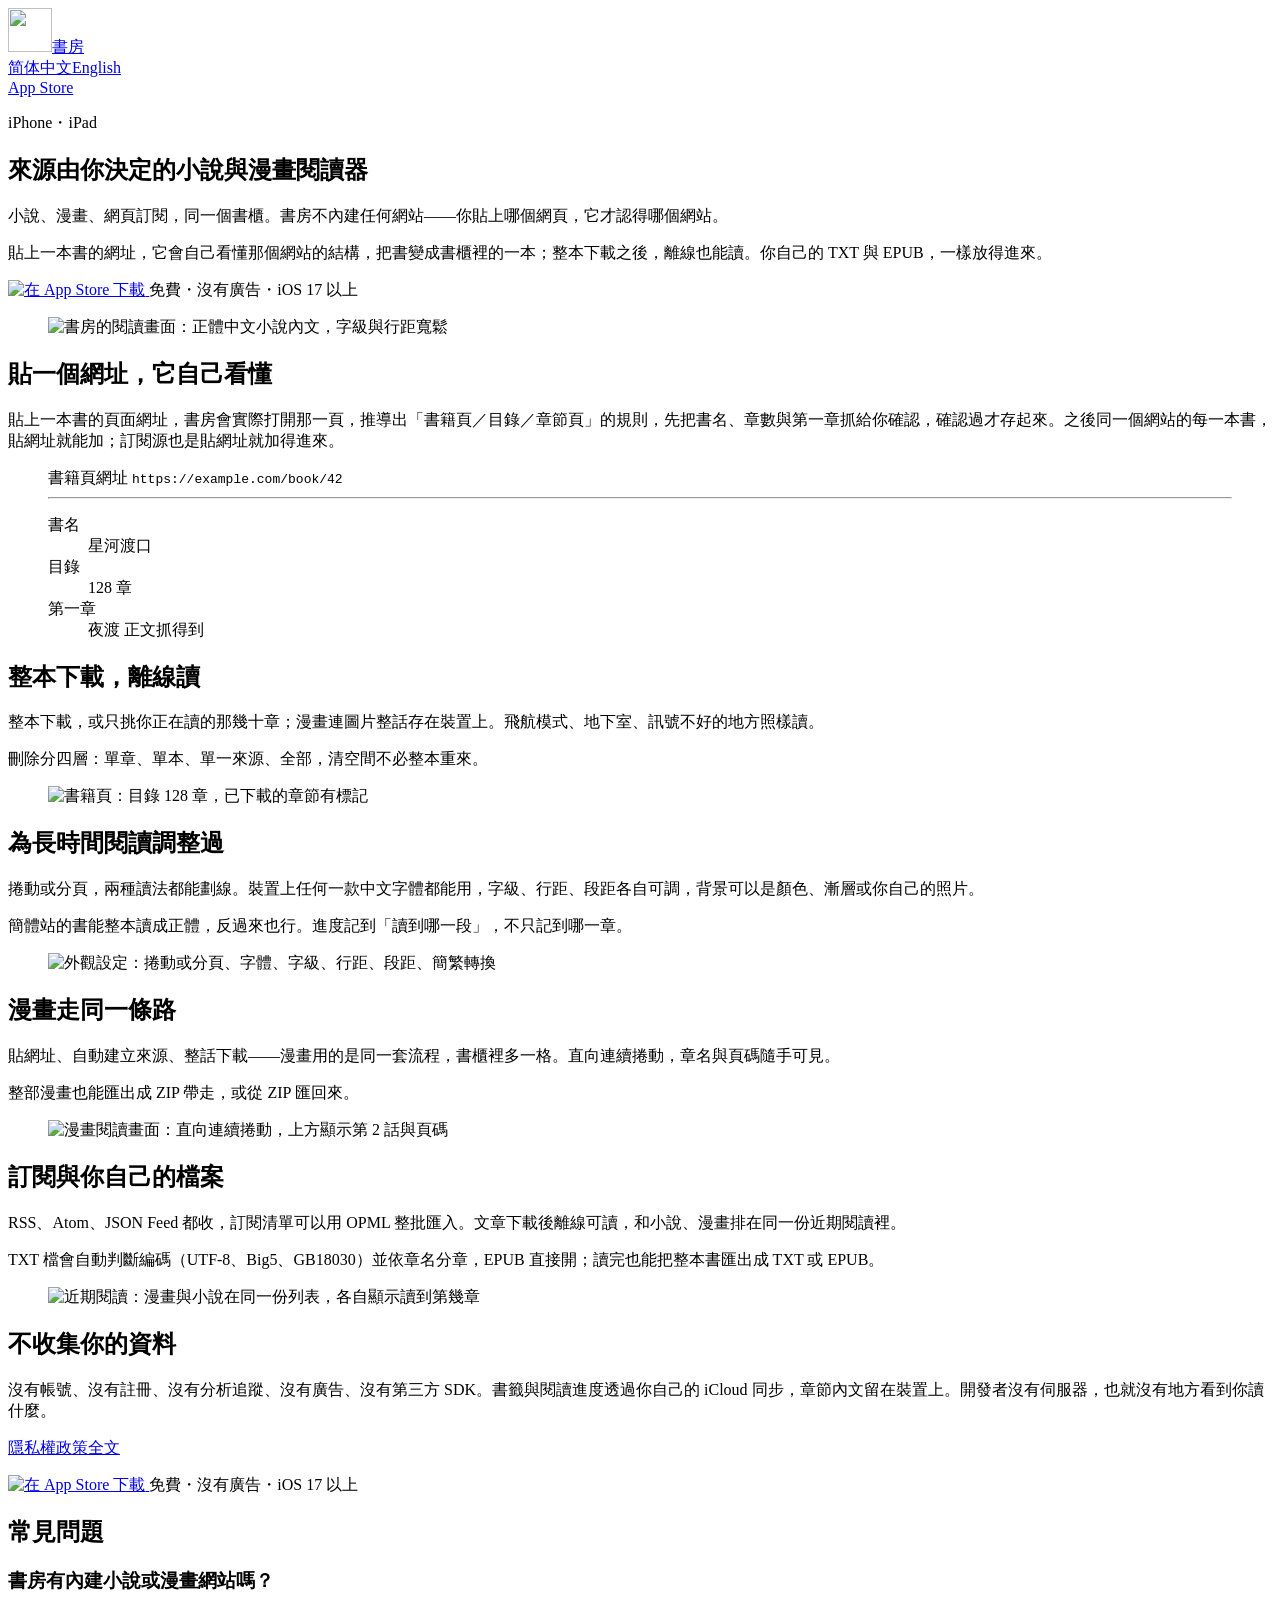
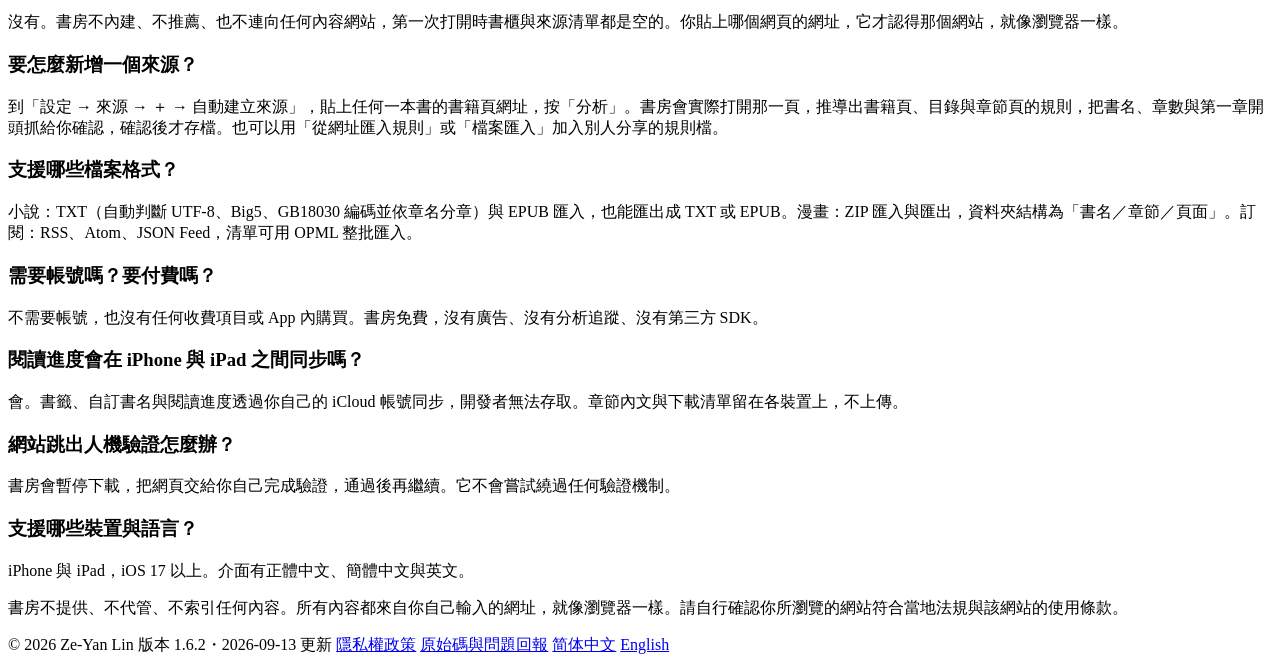
==== site/index.html @ 1c61668e "Put up a product page, and a README for the repository the store already points at The listing's sup" ====
<!doctype html>
<html lang="zh-Hant">
<head>
<meta charset="utf-8">
<meta name="viewport" content="width=device-width, initial-scale=1">
<title>書房 — 小說、漫畫、RSS 離線閱讀器｜iPhone、iPad</title>
<meta name="description" content="來源由你決定的 iOS 閱讀器：貼上網址，小說、漫畫或訂閱就變成書櫃裡的一本，下載後離線讀，也讀 TXT 與 EPUB。沒有帳號、沒有廣告、不收集資料。">
<link rel="canonical" href="https://shufang-reader.pages.dev/">
<link rel="alternate" hreflang="zh-Hant" href="https://shufang-reader.pages.dev/">
<link rel="alternate" hreflang="zh-Hans" href="https://shufang-reader.pages.dev/zh-Hans/">
<link rel="alternate" hreflang="en" href="https://shufang-reader.pages.dev/en/">
<link rel="alternate" hreflang="x-default" href="https://shufang-reader.pages.dev/">
<meta name="apple-itunes-app" content="app-id=6798525550">
<meta name="theme-color" content="#6E4C3A">
<link rel="icon" href="/icon.png" type="image/png">
<link rel="apple-touch-icon" href="/icon.png">
<link rel="stylesheet" href="/style.css">
<meta property="og:type" content="website">
<meta property="og:title" content="書房 — 來源由你決定的小說與漫畫閱讀器">
<meta property="og:description" content="貼上網址，小說、漫畫或訂閱就變成書櫃裡的一本。下載後離線讀，也讀 TXT 與 EPUB。沒有帳號、沒有廣告、不收集資料。">
<meta property="og:url" content="https://shufang-reader.pages.dev/">
<meta property="og:image" content="https://shufang-reader.pages.dev/icon.png">
<meta property="og:locale" content="zh_TW">
<meta name="twitter:card" content="summary">
<!-- The FAQ entries must stay word-for-word identical to the visible #faq section:
     search engines drop FAQ rich results whose markup and page text disagree. -->
<script type="application/ld+json">
{
  "@context": "https://schema.org",
  "@graph": [
    {
      "@type": "SoftwareApplication",
      "name": "書房",
      "operatingSystem": "iOS 17.0 或以上",
      "applicationCategory": "EntertainmentApplication",
      "softwareVersion": "1.6.2",
      "dateModified": "2026-09-13",
      "description": "來源由你決定的閱讀器：貼上網址，小說、漫畫或訂閱就變成書櫃裡的一本，下載後離線讀，也讀 TXT 與 EPUB。沒有帳號、沒有廣告、不收集資料。",
      "offers": { "@type": "Offer", "price": "0", "priceCurrency": "TWD" },
      "installUrl": "https://apps.apple.com/app/id6798525550",
      "author": { "@type": "Person", "name": "Ze-Yan Lin" },
      "inLanguage": ["zh-Hant", "zh-Hans", "en"],
      "image": "https://shufang-reader.pages.dev/icon.png",
      "screenshot": "https://shufang-reader.pages.dev/img/zh-Hant/reader.webp"
    },
    {
      "@type": "FAQPage",
      "mainEntity": [
        {
          "@type": "Question",
          "name": "書房有內建小說或漫畫網站嗎？",
          "acceptedAnswer": { "@type": "Answer", "text": "沒有。書房不內建、不推薦、也不連向任何內容網站，第一次打開時書櫃與來源清單都是空的。你貼上哪個網頁的網址，它才認得那個網站，就像瀏覽器一樣。" }
        },
        {
          "@type": "Question",
          "name": "要怎麼新增一個來源？",
          "acceptedAnswer": { "@type": "Answer", "text": "到「設定 → 來源 → ＋ → 自動建立來源」，貼上任何一本書的書籍頁網址，按「分析」。書房會實際打開那一頁，推導出書籍頁、目錄與章節頁的規則，把書名、章數與第一章開頭抓給你確認，確認後才存檔。也可以用「從網址匯入規則」或「檔案匯入」加入別人分享的規則檔。" }
        },
        {
          "@type": "Question",
          "name": "支援哪些檔案格式？",
          "acceptedAnswer": { "@type": "Answer", "text": "小說：TXT（自動判斷 UTF-8、Big5、GB18030 編碼並依章名分章）與 EPUB 匯入，也能匯出成 TXT 或 EPUB。漫畫：ZIP 匯入與匯出，資料夾結構為「書名／章節／頁面」。訂閱：RSS、Atom、JSON Feed，清單可用 OPML 整批匯入。" }
        },
        {
          "@type": "Question",
          "name": "需要帳號嗎？要付費嗎？",
          "acceptedAnswer": { "@type": "Answer", "text": "不需要帳號，也沒有任何收費項目或 App 內購買。書房免費，沒有廣告、沒有分析追蹤、沒有第三方 SDK。" }
        },
        {
          "@type": "Question",
          "name": "閱讀進度會在 iPhone 與 iPad 之間同步嗎？",
          "acceptedAnswer": { "@type": "Answer", "text": "會。書籤、自訂書名與閱讀進度透過你自己的 iCloud 帳號同步，開發者無法存取。章節內文與下載清單留在各裝置上，不上傳。" }
        },
        {
          "@type": "Question",
          "name": "網站跳出人機驗證怎麼辦？",
          "acceptedAnswer": { "@type": "Answer", "text": "書房會暫停下載，把網頁交給你自己完成驗證，通過後再繼續。它不會嘗試繞過任何驗證機制。" }
        },
        {
          "@type": "Question",
          "name": "支援哪些裝置與語言？",
          "acceptedAnswer": { "@type": "Answer", "text": "iPhone 與 iPad，iOS 17 以上。介面有正體中文、簡體中文與英文。" }
        }
      ]
    }
  ]
}
</script>
</head>
<body>
<div class="page">
  <header class="top">
    <a class="brand" href="/"><img src="/icon.png" alt="" width="44" height="44">書房</a>
    <nav class="langs" aria-label="語言"><a href="/zh-Hans/" lang="zh-Hans" hreflang="zh-Hans">简体中文</a><a href="/en/" lang="en" hreflang="en">English</a></nav>
    <a class="btn btn-sm" href="https://apps.apple.com/app/id6798525550">App Store</a>
  </header>

  <main>
    <section class="hero">
      <div>
        <p class="eyebrow">iPhone・iPad</p>
        <h1>來源由你決定的<span class="nb">小說與漫畫閱讀器</span></h1>
        <div class="reading">
          <p>小說、漫畫、網頁訂閱，同一個書櫃。書房不內建任何網站——你貼上哪個網頁，它才認得哪個網站。</p>
          <p>貼上一本書的網址，它會自己看懂那個網站的結構，把書變成書櫃裡的一本；整本下載之後，離線也能讀。你自己的 TXT 與 EPUB，一樣放得進來。</p>
        </div>
        <p class="cta">
          <a class="badge" href="https://apps.apple.com/app/id6798525550"><picture>
            <source srcset="/img/badge-zh-Hant-white.svg" media="(prefers-color-scheme: dark)">
            <img src="/img/badge-zh-Hant.svg" alt="在 App Store 下載" width="109" height="40">
          </picture></a>
          <span class="meta">免費・沒有廣告・iOS 17 以上</span>
        </p>
      </div>
      <figure class="shot">
        <img src="/img/zh-Hant/reader.webp" alt="書房的閱讀畫面：正體中文小說內文，字級與行距寬鬆" width="720" height="1565" fetchpriority="high">
      </figure>
    </section>

    <section class="ch">
      <div>
        <h2>貼一個網址，它自己看懂</h2>
        <p>貼上一本書的頁面網址，書房會實際打開那一頁，推導出「書籍頁／目錄／章節頁」的規則，先把書名、章數與第一章抓給你確認，確認過才存起來。之後同一個網站的每一本書，貼網址就能加；訂閱源也是貼網址就加得進來。</p>
      </div>
      <figure class="derive" aria-label="自動建立來源時的確認內容">
        <span class="url">書籍頁網址</span>
        <code>https://example.com/book/42</code>
        <hr>
        <dl>
          <dt>書名</dt><dd>星河渡口</dd>
          <dt>目錄</dt><dd>128 章</dd>
          <dt>第一章</dt><dd>夜渡 <span class="ok">正文抓得到</span></dd>
        </dl>
      </figure>
    </section>

    <section class="ch flip">
      <div>
        <h2>整本下載，離線讀</h2>
        <p>整本下載，或只挑你正在讀的那幾十章；漫畫連圖片整話存在裝置上。飛航模式、地下室、訊號不好的地方照樣讀。</p>
        <p>刪除分四層：單章、單本、單一來源、全部，清空間不必整本重來。</p>
      </div>
      <figure class="shot">
        <img src="/img/zh-Hant/book.webp" alt="書籍頁：目錄 128 章，已下載的章節有標記" width="720" height="1565" loading="lazy">
      </figure>
    </section>

    <section class="ch">
      <div>
        <h2>為長時間閱讀調整過</h2>
        <p>捲動或分頁，兩種讀法都能劃線。裝置上任何一款中文字體都能用，字級、行距、段距各自可調，背景可以是顏色、漸層或你自己的照片。</p>
        <p>簡體站的書能整本讀成正體，反過來也行。進度記到「讀到哪一段」，不只記到哪一章。</p>
      </div>
      <figure class="shot">
        <img src="/img/zh-Hant/settings.webp" alt="外觀設定：捲動或分頁、字體、字級、行距、段距、簡繁轉換" width="720" height="1565" loading="lazy">
      </figure>
    </section>

    <section class="ch flip">
      <div>
        <h2>漫畫走同一條路</h2>
        <p>貼網址、自動建立來源、整話下載——漫畫用的是同一套流程，書櫃裡多一格。直向連續捲動，章名與頁碼隨手可見。</p>
        <p>整部漫畫也能匯出成 ZIP 帶走，或從 ZIP 匯回來。</p>
      </div>
      <figure class="shot">
        <img src="/img/zh-Hant/comic.webp" alt="漫畫閱讀畫面：直向連續捲動，上方顯示第 2 話與頁碼" width="720" height="1565" loading="lazy">
      </figure>
    </section>

    <section class="ch">
      <div>
        <h2>訂閱與你自己的檔案</h2>
        <p>RSS、Atom、JSON Feed 都收，訂閱清單可以用 OPML 整批匯入。文章下載後離線可讀，和小說、漫畫排在同一份近期閱讀裡。</p>
        <p>TXT 檔會自動判斷編碼（UTF-8、Big5、GB18030）並依章名分章，EPUB 直接開；讀完也能把整本書匯出成 TXT 或 EPUB。</p>
      </div>
      <figure class="shot">
        <img src="/img/zh-Hant/recent.webp" alt="近期閱讀：漫畫與小說在同一份列表，各自顯示讀到第幾章" width="720" height="1565" loading="lazy">
      </figure>
    </section>

    <section class="ch">
      <div>
        <h2>不收集你的資料</h2>
        <p>沒有帳號、沒有註冊、沒有分析追蹤、沒有廣告、沒有第三方 SDK。書籤與閱讀進度透過你自己的 iCloud 同步，章節內文留在裝置上。開發者沒有伺服器，也就沒有地方看到你讀什麼。</p>
        <p><a href="/privacy/">隱私權政策全文</a></p>
        <p class="cta">
          <a class="badge" href="https://apps.apple.com/app/id6798525550"><picture>
            <source srcset="/img/badge-zh-Hant-white.svg" media="(prefers-color-scheme: dark)">
            <img src="/img/badge-zh-Hant.svg" alt="在 App Store 下載" width="109" height="40">
          </picture></a>
          <span class="meta">免費・沒有廣告・iOS 17 以上</span>
        </p>
      </div>
    </section>

    <section class="ch" id="faq">
      <div>
        <h2>常見問題</h2>
        <h3>書房有內建小說或漫畫網站嗎？</h3>
        <p>沒有。書房不內建、不推薦、也不連向任何內容網站，第一次打開時書櫃與來源清單都是空的。你貼上哪個網頁的網址，它才認得那個網站，就像瀏覽器一樣。</p>
        <h3>要怎麼新增一個來源？</h3>
        <p>到「設定 → 來源 → ＋ → 自動建立來源」，貼上任何一本書的書籍頁網址，按「分析」。書房會實際打開那一頁，推導出書籍頁、目錄與章節頁的規則，把書名、章數與第一章開頭抓給你確認，確認後才存檔。也可以用「從網址匯入規則」或「檔案匯入」加入別人分享的規則檔。</p>
        <h3>支援哪些檔案格式？</h3>
        <p>小說：TXT（自動判斷 UTF-8、Big5、GB18030 編碼並依章名分章）與 EPUB 匯入，也能匯出成 TXT 或 EPUB。漫畫：ZIP 匯入與匯出，資料夾結構為「書名／章節／頁面」。訂閱：RSS、Atom、JSON Feed，清單可用 OPML 整批匯入。</p>
        <h3>需要帳號嗎？要付費嗎？</h3>
        <p>不需要帳號，也沒有任何收費項目或 App 內購買。書房免費，沒有廣告、沒有分析追蹤、沒有第三方 SDK。</p>
        <h3>閱讀進度會在 iPhone 與 iPad 之間同步嗎？</h3>
        <p>會。書籤、自訂書名與閱讀進度透過你自己的 iCloud 帳號同步，開發者無法存取。章節內文與下載清單留在各裝置上，不上傳。</p>
        <h3>網站跳出人機驗證怎麼辦？</h3>
        <p>書房會暫停下載，把網頁交給你自己完成驗證，通過後再繼續。它不會嘗試繞過任何驗證機制。</p>
        <h3>支援哪些裝置與語言？</h3>
        <p>iPhone 與 iPad，iOS 17 以上。介面有正體中文、簡體中文與英文。</p>
      </div>
    </section>

    <section class="ch">
      <p class="note">書房不提供、不代管、不索引任何內容。所有內容都來自你自己輸入的網址，就像瀏覽器一樣。請自行確認你所瀏覽的網站符合當地法規與該網站的使用條款。</p>
    </section>
  </main>

  <footer class="foot">
    <span>© 2026 Ze-Yan Lin</span>
    <span>版本 1.6.2・<time datetime="2026-09-13">2026-09-13</time> 更新</span>
    <a href="/privacy/">隱私權政策</a>
    <a href="https://github.com/linzeyan/Reader">原始碼與問題回報</a>
    <a href="/zh-Hans/" lang="zh-Hans" hreflang="zh-Hans">简体中文</a>
    <a href="/en/" lang="en" hreflang="en">English</a>
  </footer>
</div>
</body>
</html>
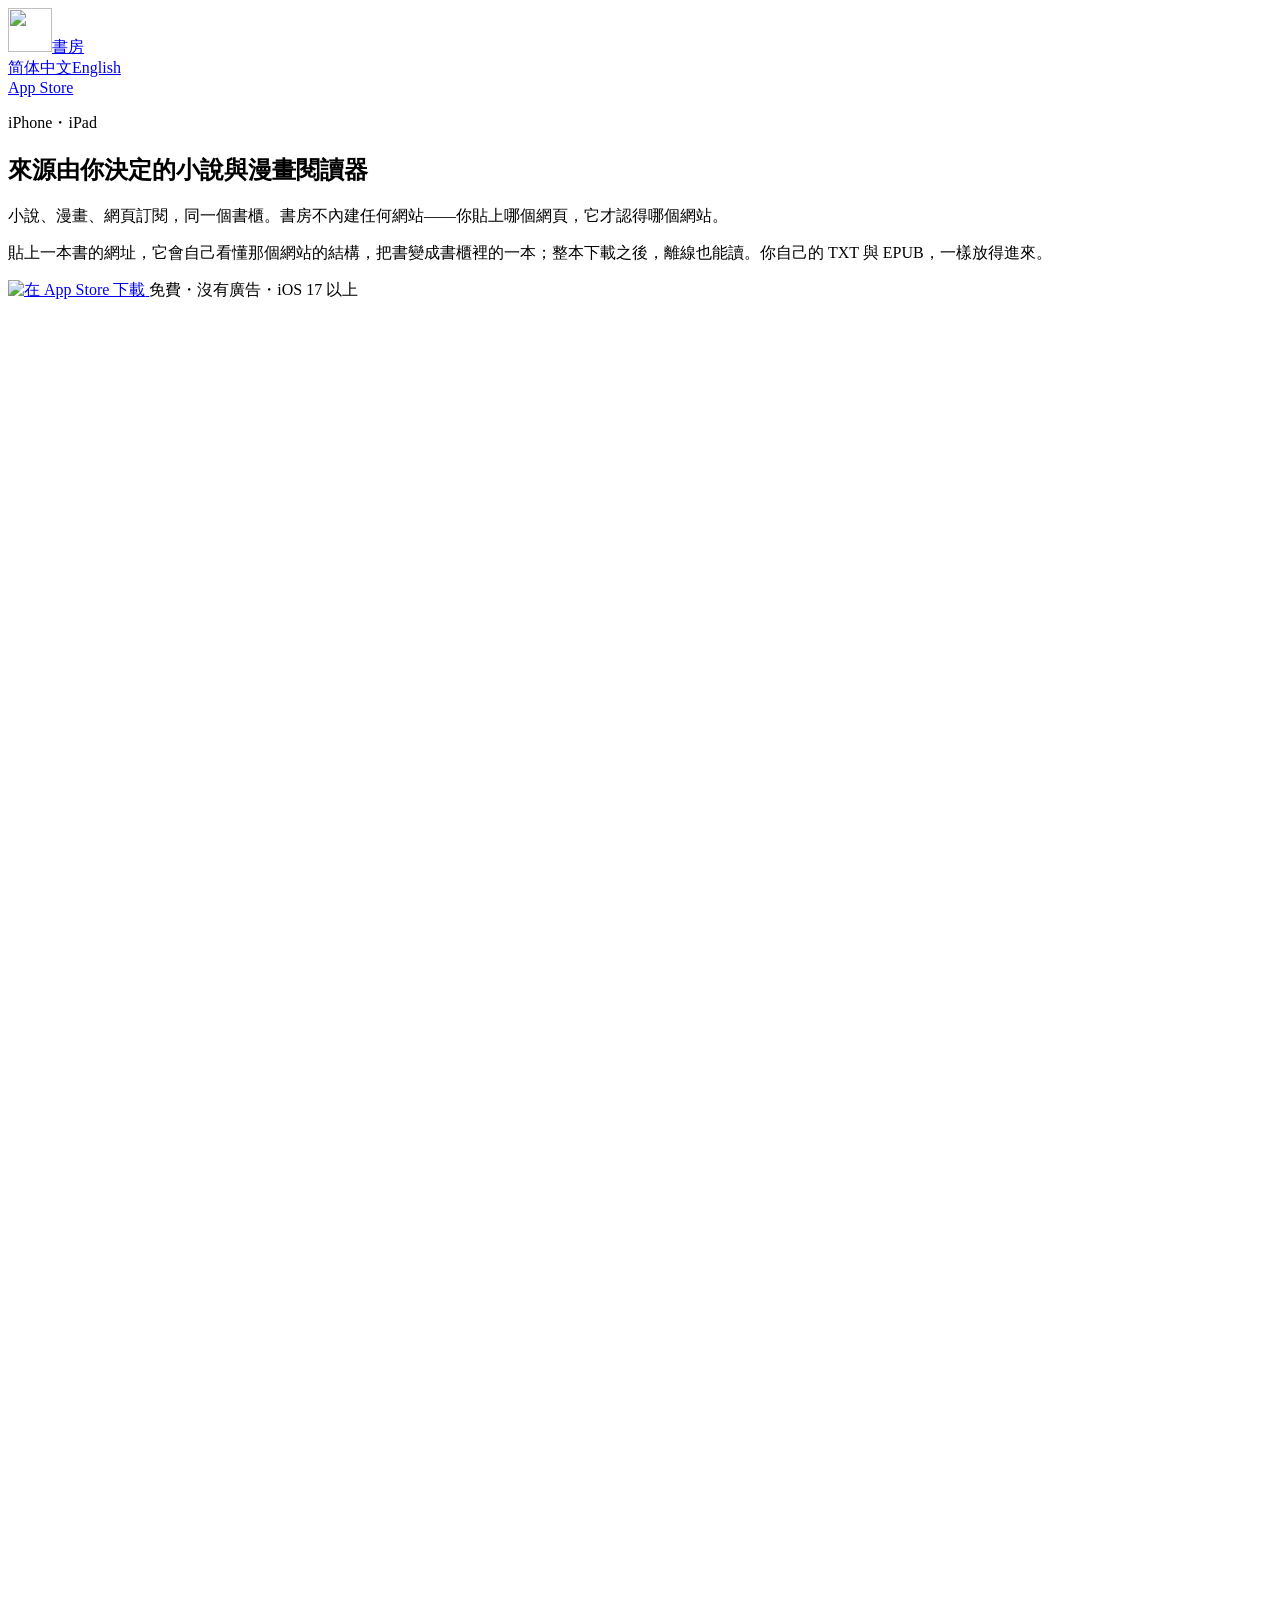
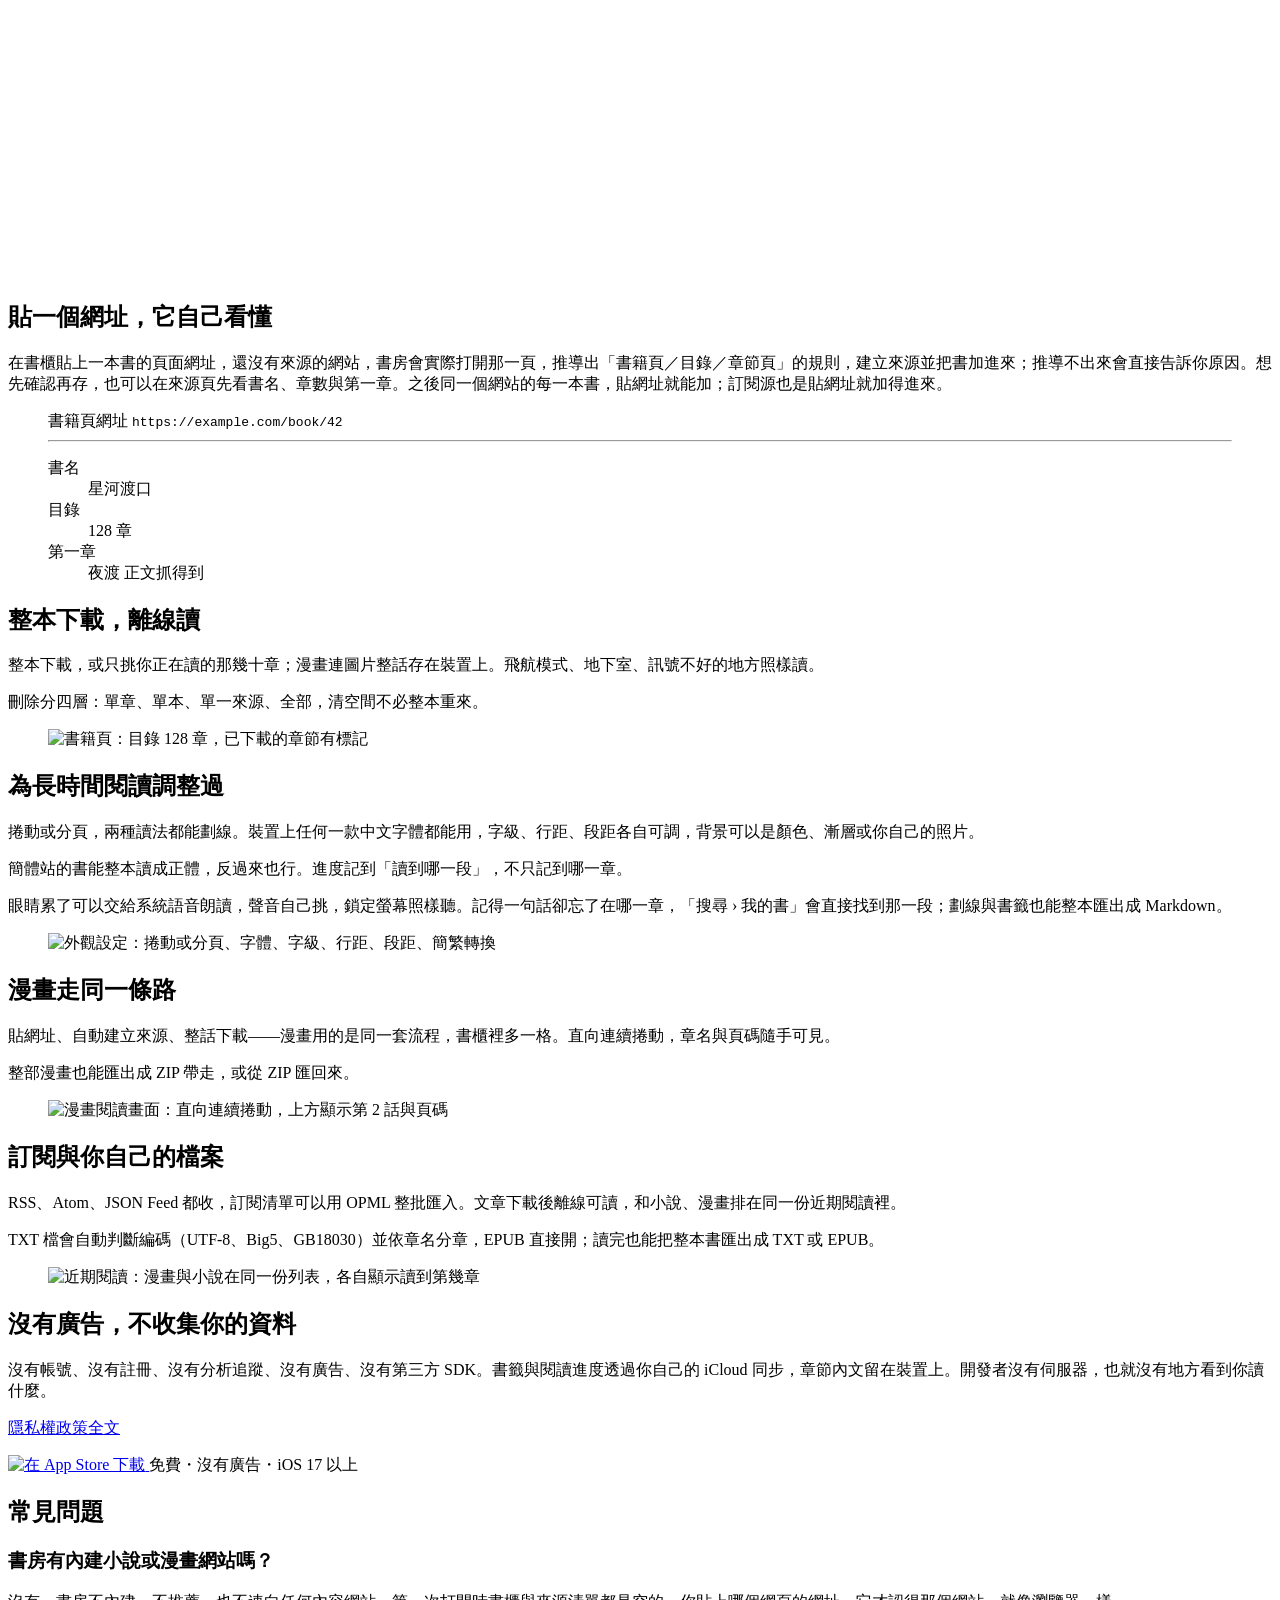
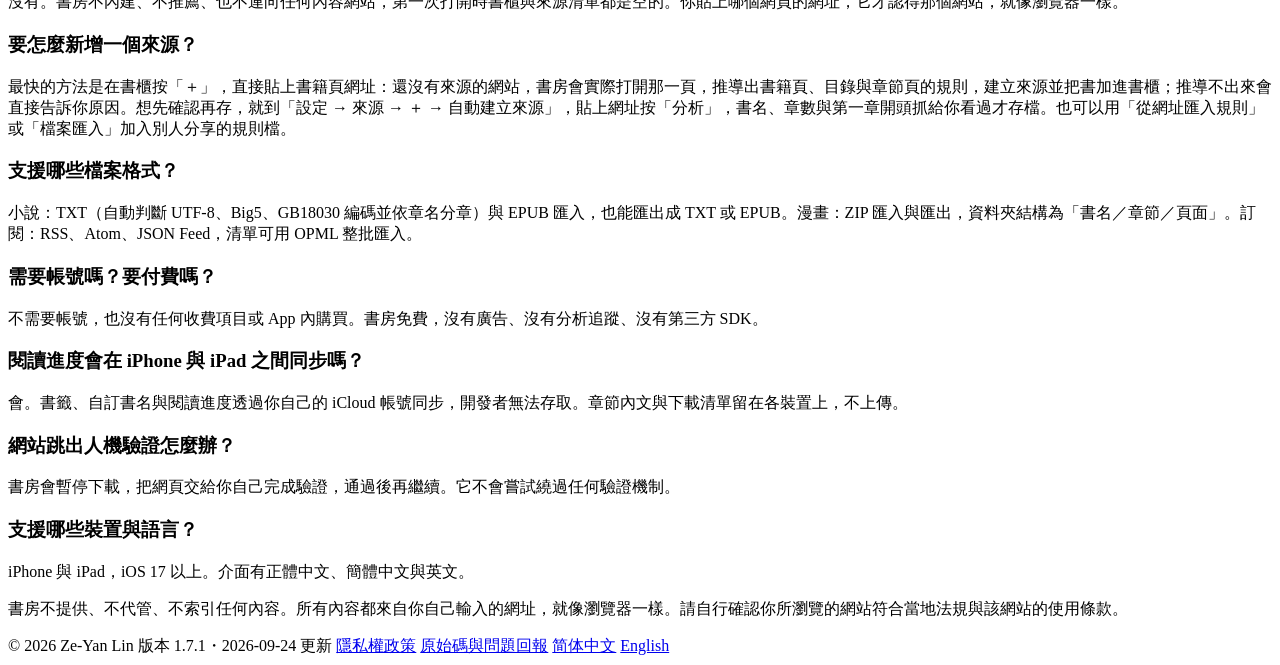
==== commit 70be9ba2: "- Let a reader choose which voice reads the book - Let a reader take the passages they marked out of" ====
--- a/site/index.html
+++ b/site/index.html
@@ -3,7 +3,7 @@
 <head>
 <meta charset="utf-8">
 <meta name="viewport" content="width=device-width, initial-scale=1">
-<title>書房 — 小說、漫畫、RSS 離線閱讀器｜iPhone、iPad</title>
+<title>書房 — 無廣告的小說、漫畫、RSS 離線閱讀器｜iPhone、iPad</title>
 <meta name="description" content="來源由你決定的 iOS 閱讀器：貼上網址，小說、漫畫或訂閱就變成書櫃裡的一本，下載後離線讀，也讀 TXT 與 EPUB。沒有帳號、沒有廣告、不收集資料。">
 <link rel="canonical" href="https://shufang-reader.pages.dev/">
 <link rel="alternate" hreflang="zh-Hant" href="https://shufang-reader.pages.dev/">
@@ -33,8 +33,8 @@
       "name": "書房",
       "operatingSystem": "iOS 17.0 或以上",
       "applicationCategory": "EntertainmentApplication",
-      "softwareVersion": "1.6.2",
-      "dateModified": "2026-09-13",
+      "softwareVersion": "1.7.1",
+      "dateModified": "2026-09-24",
       "description": "來源由你決定的閱讀器：貼上網址，小說、漫畫或訂閱就變成書櫃裡的一本，下載後離線讀，也讀 TXT 與 EPUB。沒有帳號、沒有廣告、不收集資料。",
       "offers": { "@type": "Offer", "price": "0", "priceCurrency": "TWD" },
       "installUrl": "https://apps.apple.com/app/id6798525550",
@@ -54,7 +54,7 @@
         {
           "@type": "Question",
           "name": "要怎麼新增一個來源？",
-          "acceptedAnswer": { "@type": "Answer", "text": "到「設定 → 來源 → ＋ → 自動建立來源」，貼上任何一本書的書籍頁網址，按「分析」。書房會實際打開那一頁，推導出書籍頁、目錄與章節頁的規則，把書名、章數與第一章開頭抓給你確認，確認後才存檔。也可以用「從網址匯入規則」或「檔案匯入」加入別人分享的規則檔。" }
+          "acceptedAnswer": { "@type": "Answer", "text": "最快的方法是在書櫃按「＋」，直接貼上書籍頁網址：還沒有來源的網站，書房會實際打開那一頁，推導出書籍頁、目錄與章節頁的規則，建立來源並把書加進書櫃；推導不出來會直接告訴你原因。想先確認再存，就到「設定 → 來源 → ＋ → 自動建立來源」，貼上網址按「分析」，書名、章數與第一章開頭抓給你看過才存檔。也可以用「從網址匯入規則」或「檔案匯入」加入別人分享的規則檔。" }
         },
         {
           "@type": "Question",
@@ -113,14 +113,16 @@
         </p>
       </div>
       <figure class="shot">
-        <img src="/img/zh-Hant/reader.webp" alt="書房的閱讀畫面：正體中文小說內文，字級與行距寬鬆" width="720" height="1565" fetchpriority="high">
+        <video autoplay muted loop playsinline poster="/img/zh-Hant/preview.webp" width="720" height="1560" aria-label="操作示範：打開小說、捲動閱讀、朗讀時標出正在唸的句子，再換成深色主題">
+          <source src="/img/zh-Hant/preview.mp4" type="video/mp4">
+        </video>
       </figure>
     </section>
 
     <section class="ch">
       <div>
         <h2>貼一個網址，它自己看懂</h2>
-        <p>貼上一本書的頁面網址，書房會實際打開那一頁，推導出「書籍頁／目錄／章節頁」的規則，先把書名、章數與第一章抓給你確認，確認過才存起來。之後同一個網站的每一本書，貼網址就能加；訂閱源也是貼網址就加得進來。</p>
+        <p>在書櫃貼上一本書的頁面網址，還沒有來源的網站，書房會實際打開那一頁，推導出「書籍頁／目錄／章節頁」的規則，建立來源並把書加進來；推導不出來會直接告訴你原因。想先確認再存，也可以在來源頁先看書名、章數與第一章。之後同一個網站的每一本書，貼網址就能加；訂閱源也是貼網址就加得進來。</p>
       </div>
       <figure class="derive" aria-label="自動建立來源時的確認內容">
         <span class="url">書籍頁網址</span>
@@ -150,6 +152,7 @@
         <h2>為長時間閱讀調整過</h2>
         <p>捲動或分頁，兩種讀法都能劃線。裝置上任何一款中文字體都能用，字級、行距、段距各自可調，背景可以是顏色、漸層或你自己的照片。</p>
         <p>簡體站的書能整本讀成正體，反過來也行。進度記到「讀到哪一段」，不只記到哪一章。</p>
+        <p>眼睛累了可以交給系統語音朗讀，聲音自己挑，鎖定螢幕照樣聽。記得一句話卻忘了在哪一章，「搜尋 › 我的書」會直接找到那一段；劃線與書籤也能整本匯出成 Markdown。</p>
       </div>
       <figure class="shot">
         <img src="/img/zh-Hant/settings.webp" alt="外觀設定：捲動或分頁、字體、字級、行距、段距、簡繁轉換" width="720" height="1565" loading="lazy">
@@ -180,7 +183,7 @@
 
     <section class="ch">
       <div>
-        <h2>不收集你的資料</h2>
+        <h2>沒有廣告，不收集你的資料</h2>
         <p>沒有帳號、沒有註冊、沒有分析追蹤、沒有廣告、沒有第三方 SDK。書籤與閱讀進度透過你自己的 iCloud 同步，章節內文留在裝置上。開發者沒有伺服器，也就沒有地方看到你讀什麼。</p>
         <p><a href="/privacy/">隱私權政策全文</a></p>
         <p class="cta">
@@ -199,7 +202,7 @@
         <h3>書房有內建小說或漫畫網站嗎？</h3>
         <p>沒有。書房不內建、不推薦、也不連向任何內容網站，第一次打開時書櫃與來源清單都是空的。你貼上哪個網頁的網址，它才認得那個網站，就像瀏覽器一樣。</p>
         <h3>要怎麼新增一個來源？</h3>
-        <p>到「設定 → 來源 → ＋ → 自動建立來源」，貼上任何一本書的書籍頁網址，按「分析」。書房會實際打開那一頁，推導出書籍頁、目錄與章節頁的規則，把書名、章數與第一章開頭抓給你確認，確認後才存檔。也可以用「從網址匯入規則」或「檔案匯入」加入別人分享的規則檔。</p>
+        <p>最快的方法是在書櫃按「＋」，直接貼上書籍頁網址：還沒有來源的網站，書房會實際打開那一頁，推導出書籍頁、目錄與章節頁的規則，建立來源並把書加進書櫃；推導不出來會直接告訴你原因。想先確認再存，就到「設定 → 來源 → ＋ → 自動建立來源」，貼上網址按「分析」，書名、章數與第一章開頭抓給你看過才存檔。也可以用「從網址匯入規則」或「檔案匯入」加入別人分享的規則檔。</p>
         <h3>支援哪些檔案格式？</h3>
         <p>小說：TXT（自動判斷 UTF-8、Big5、GB18030 編碼並依章名分章）與 EPUB 匯入，也能匯出成 TXT 或 EPUB。漫畫：ZIP 匯入與匯出，資料夾結構為「書名／章節／頁面」。訂閱：RSS、Atom、JSON Feed，清單可用 OPML 整批匯入。</p>
         <h3>需要帳號嗎？要付費嗎？</h3>
@@ -217,10 +220,16 @@
       <p class="note">書房不提供、不代管、不索引任何內容。所有內容都來自你自己輸入的網址，就像瀏覽器一樣。請自行確認你所瀏覽的網站符合當地法規與該網站的使用條款。</p>
     </section>
   </main>
+  <!-- Markup cannot make autoplay conditional: a reader who asked the system for less
+       motion gets the first frame and a play button instead of a loop. -->
+  <script>
+    if (matchMedia("(prefers-reduced-motion: reduce)").matches)
+      for (const v of document.querySelectorAll("video[autoplay]")) { v.pause(); v.removeAttribute("autoplay"); v.controls = true; }
+  </script>
 
   <footer class="foot">
     <span>© 2026 Ze-Yan Lin</span>
-    <span>版本 1.6.2・<time datetime="2026-09-13">2026-09-13</time> 更新</span>
+    <span>版本 1.7.1・<time datetime="2026-09-24">2026-09-24</time> 更新</span>
     <a href="/privacy/">隱私權政策</a>
     <a href="https://github.com/linzeyan/Reader">原始碼與問題回報</a>
     <a href="/zh-Hans/" lang="zh-Hans" hreflang="zh-Hans">简体中文</a>
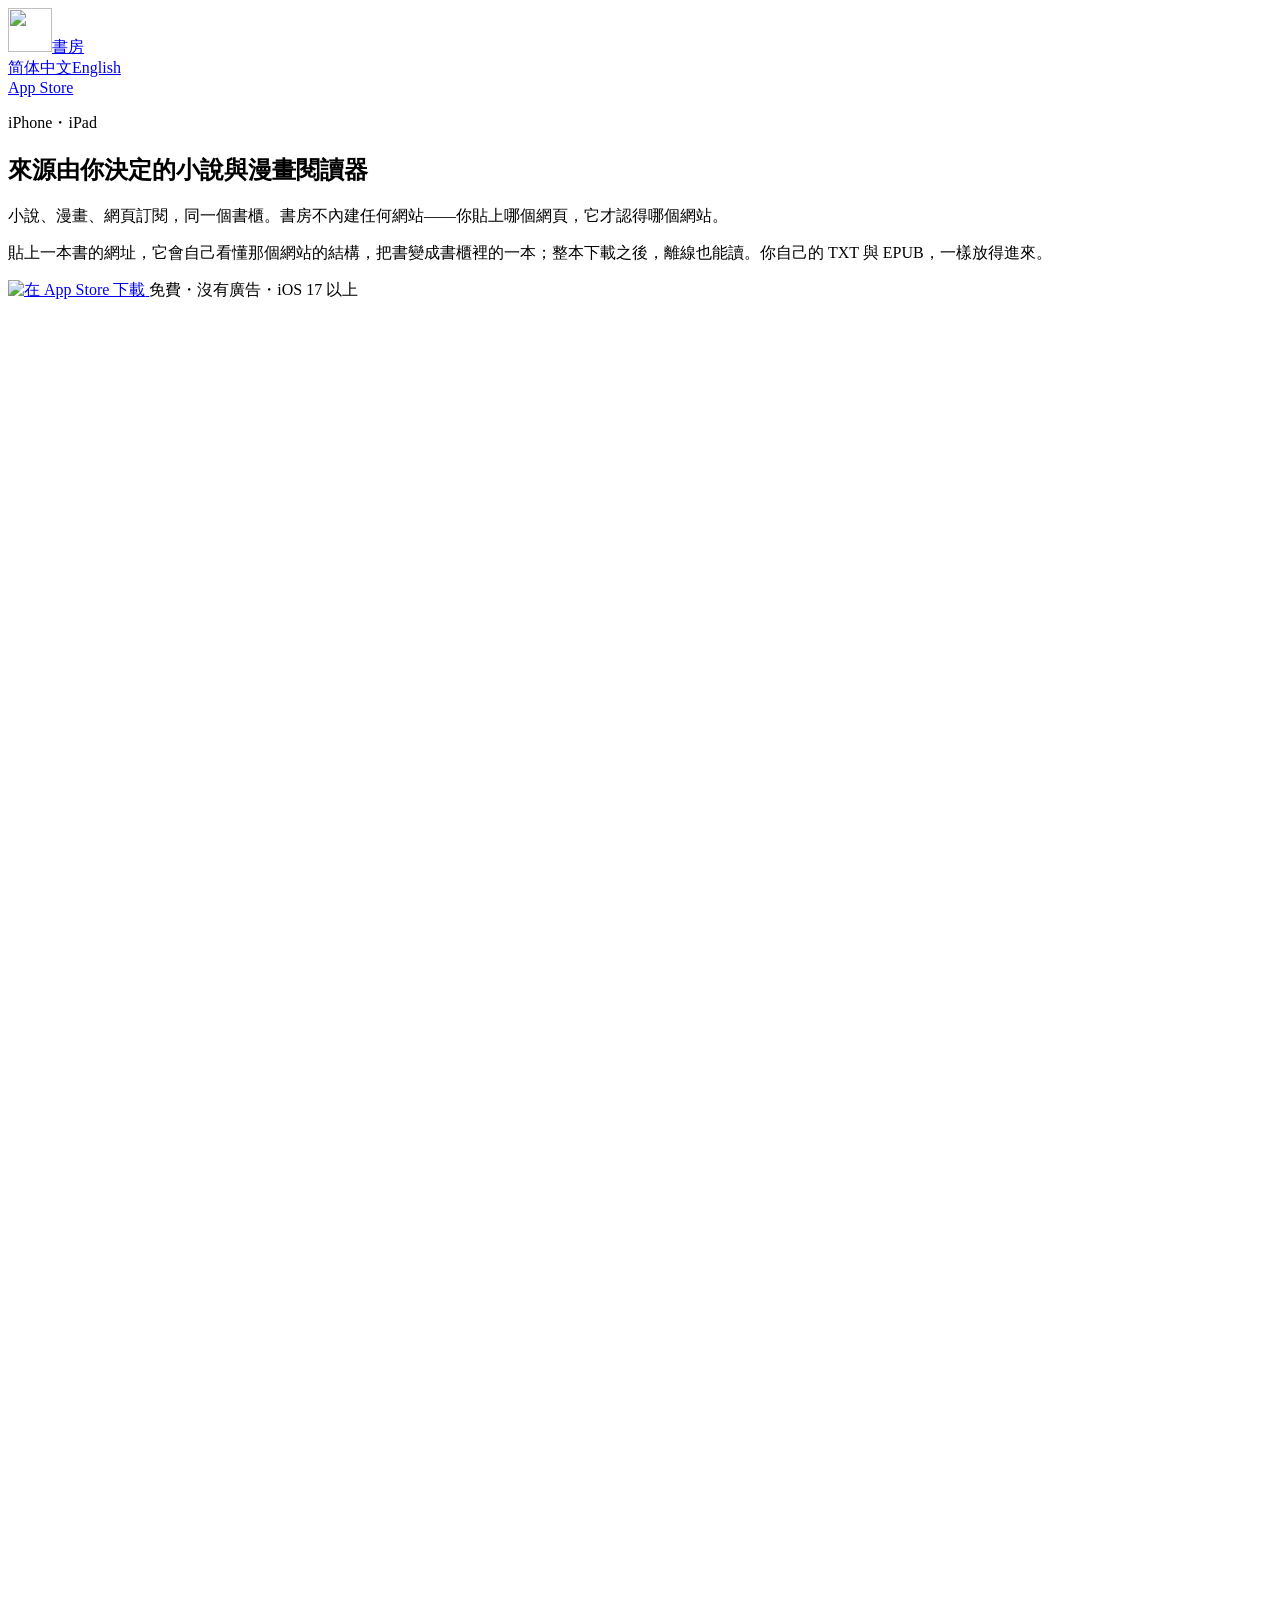
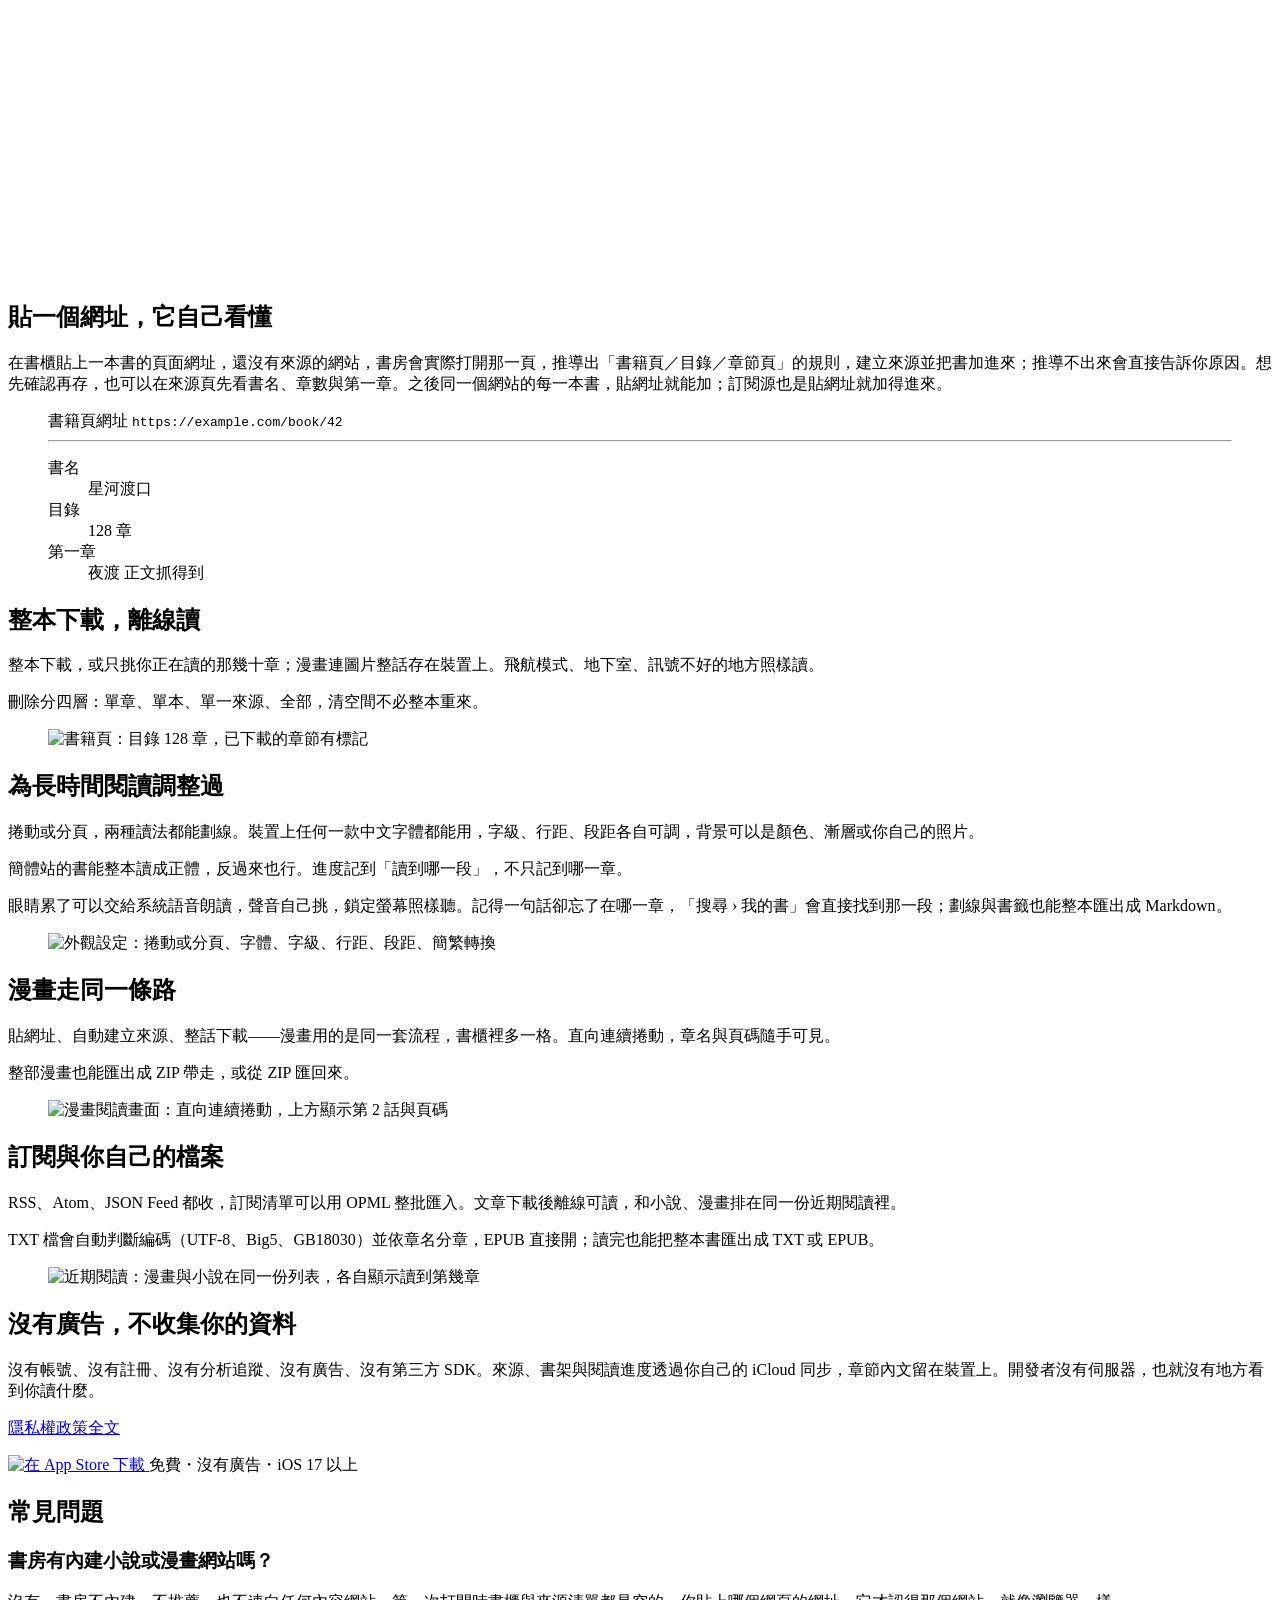
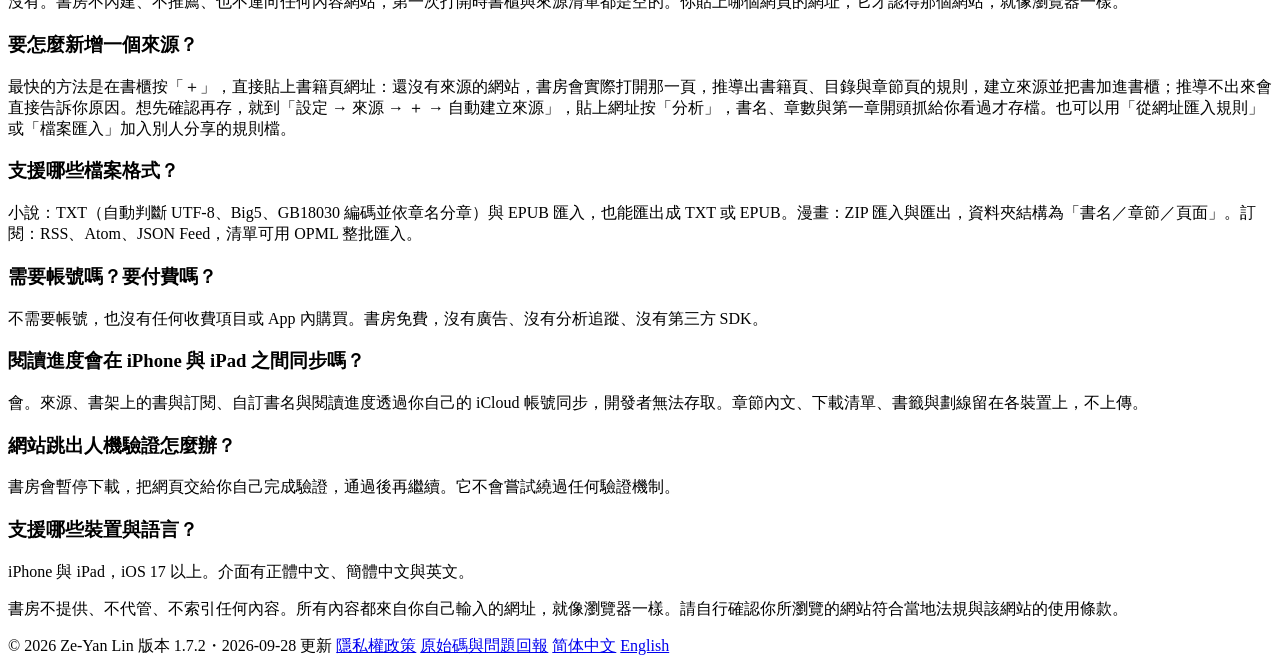
==== commit 6675fe0e: "- Read the sites whose text is not in the page at the load event - Let the reader pick out exactly t" ====
--- a/site/index.html
+++ b/site/index.html
@@ -33,8 +33,8 @@
       "name": "書房",
       "operatingSystem": "iOS 17.0 或以上",
       "applicationCategory": "EntertainmentApplication",
-      "softwareVersion": "1.7.1",
-      "dateModified": "2026-09-24",
+      "softwareVersion": "1.7.2",
+      "dateModified": "2026-09-28",
       "description": "來源由你決定的閱讀器：貼上網址，小說、漫畫或訂閱就變成書櫃裡的一本，下載後離線讀，也讀 TXT 與 EPUB。沒有帳號、沒有廣告、不收集資料。",
       "offers": { "@type": "Offer", "price": "0", "priceCurrency": "TWD" },
       "installUrl": "https://apps.apple.com/app/id6798525550",
@@ -69,7 +69,7 @@
         {
           "@type": "Question",
           "name": "閱讀進度會在 iPhone 與 iPad 之間同步嗎？",
-          "acceptedAnswer": { "@type": "Answer", "text": "會。書籤、自訂書名與閱讀進度透過你自己的 iCloud 帳號同步，開發者無法存取。章節內文與下載清單留在各裝置上，不上傳。" }
+          "acceptedAnswer": { "@type": "Answer", "text": "會。來源、書架上的書與訂閱、自訂書名與閱讀進度透過你自己的 iCloud 帳號同步，開發者無法存取。章節內文、下載清單、書籤與劃線留在各裝置上，不上傳。" }
         },
         {
           "@type": "Question",
@@ -184,7 +184,7 @@
     <section class="ch">
       <div>
         <h2>沒有廣告，不收集你的資料</h2>
-        <p>沒有帳號、沒有註冊、沒有分析追蹤、沒有廣告、沒有第三方 SDK。書籤與閱讀進度透過你自己的 iCloud 同步，章節內文留在裝置上。開發者沒有伺服器，也就沒有地方看到你讀什麼。</p>
+        <p>沒有帳號、沒有註冊、沒有分析追蹤、沒有廣告、沒有第三方 SDK。來源、書架與閱讀進度透過你自己的 iCloud 同步，章節內文留在裝置上。開發者沒有伺服器，也就沒有地方看到你讀什麼。</p>
         <p><a href="/privacy/">隱私權政策全文</a></p>
         <p class="cta">
           <a class="badge" href="https://apps.apple.com/app/id6798525550"><picture>
@@ -208,7 +208,7 @@
         <h3>需要帳號嗎？要付費嗎？</h3>
         <p>不需要帳號，也沒有任何收費項目或 App 內購買。書房免費，沒有廣告、沒有分析追蹤、沒有第三方 SDK。</p>
         <h3>閱讀進度會在 iPhone 與 iPad 之間同步嗎？</h3>
-        <p>會。書籤、自訂書名與閱讀進度透過你自己的 iCloud 帳號同步，開發者無法存取。章節內文與下載清單留在各裝置上，不上傳。</p>
+        <p>會。來源、書架上的書與訂閱、自訂書名與閱讀進度透過你自己的 iCloud 帳號同步，開發者無法存取。章節內文、下載清單、書籤與劃線留在各裝置上，不上傳。</p>
         <h3>網站跳出人機驗證怎麼辦？</h3>
         <p>書房會暫停下載，把網頁交給你自己完成驗證，通過後再繼續。它不會嘗試繞過任何驗證機制。</p>
         <h3>支援哪些裝置與語言？</h3>
@@ -229,7 +229,7 @@
 
   <footer class="foot">
     <span>© 2026 Ze-Yan Lin</span>
-    <span>版本 1.7.1・<time datetime="2026-09-24">2026-09-24</time> 更新</span>
+    <span>版本 1.7.2・<time datetime="2026-09-28">2026-09-28</time> 更新</span>
     <a href="/privacy/">隱私權政策</a>
     <a href="https://github.com/linzeyan/Reader">原始碼與問題回報</a>
     <a href="/zh-Hans/" lang="zh-Hans" hreflang="zh-Hans">简体中文</a>
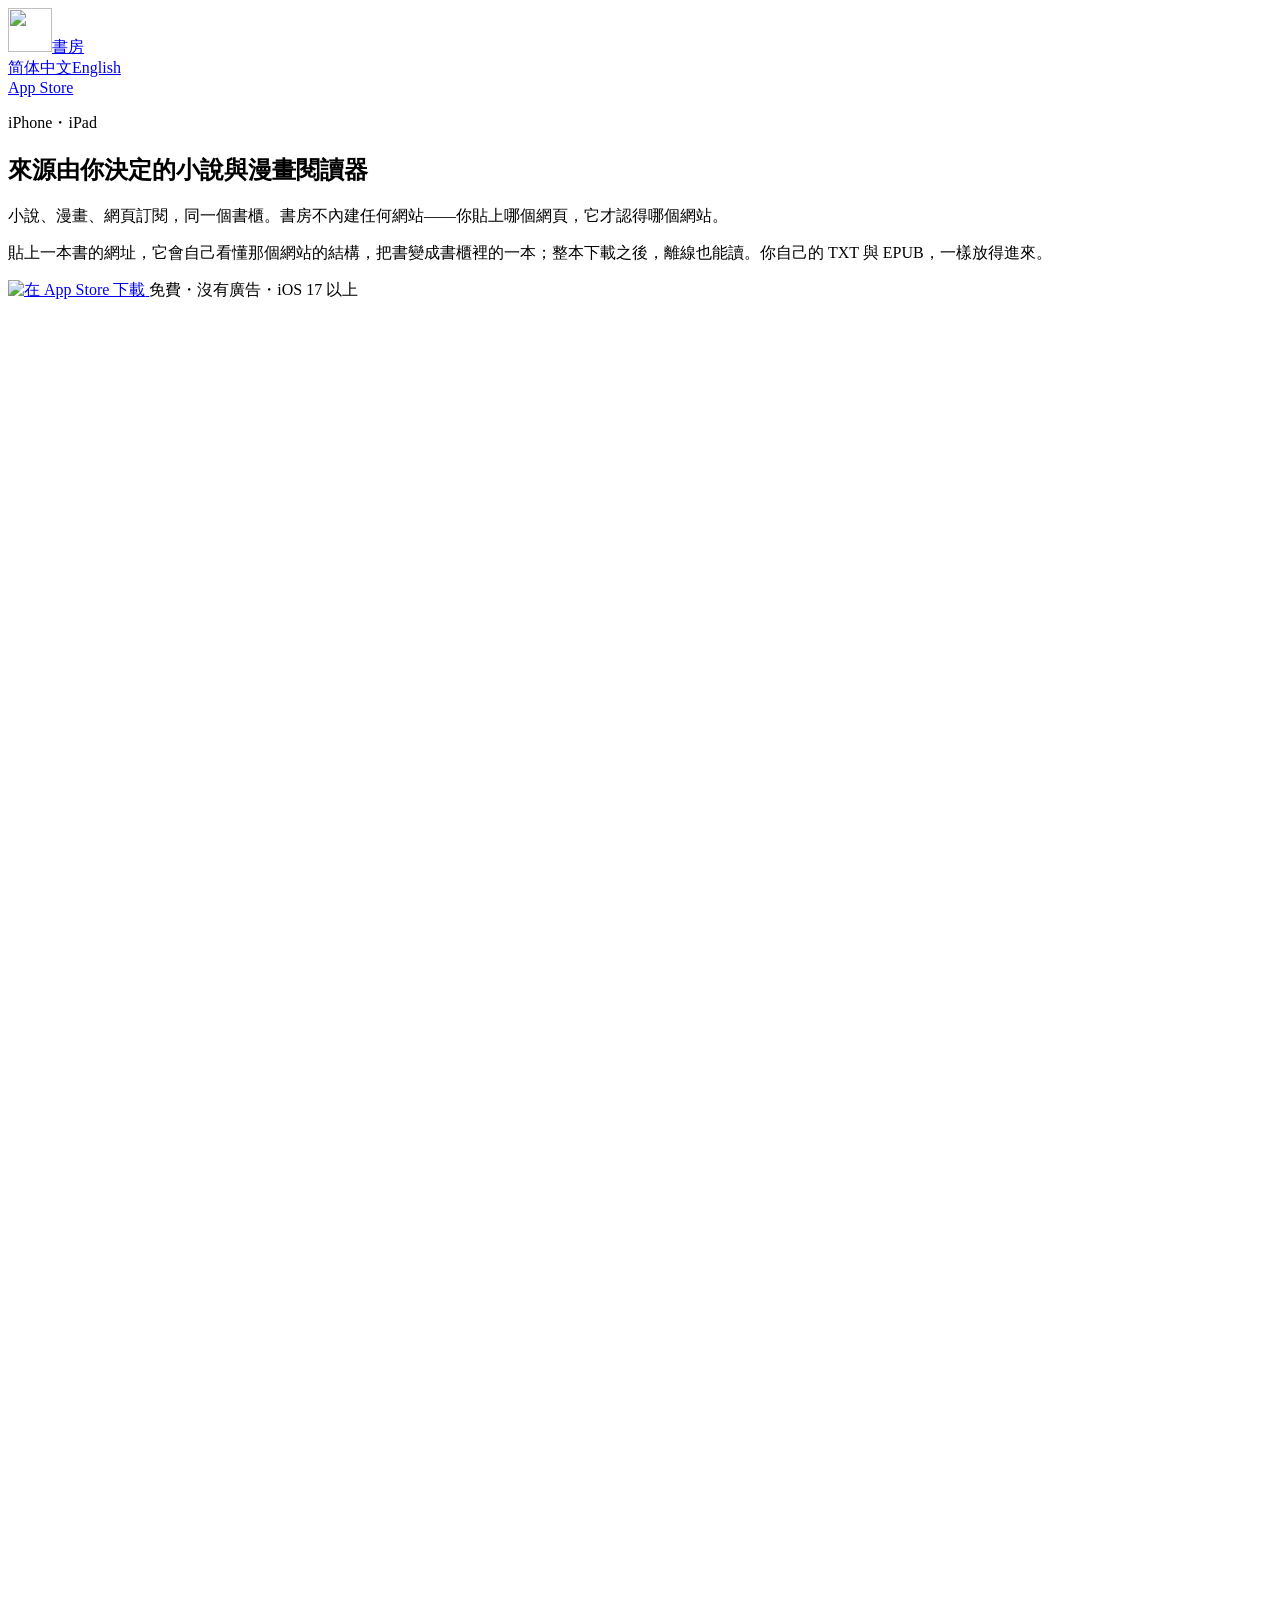
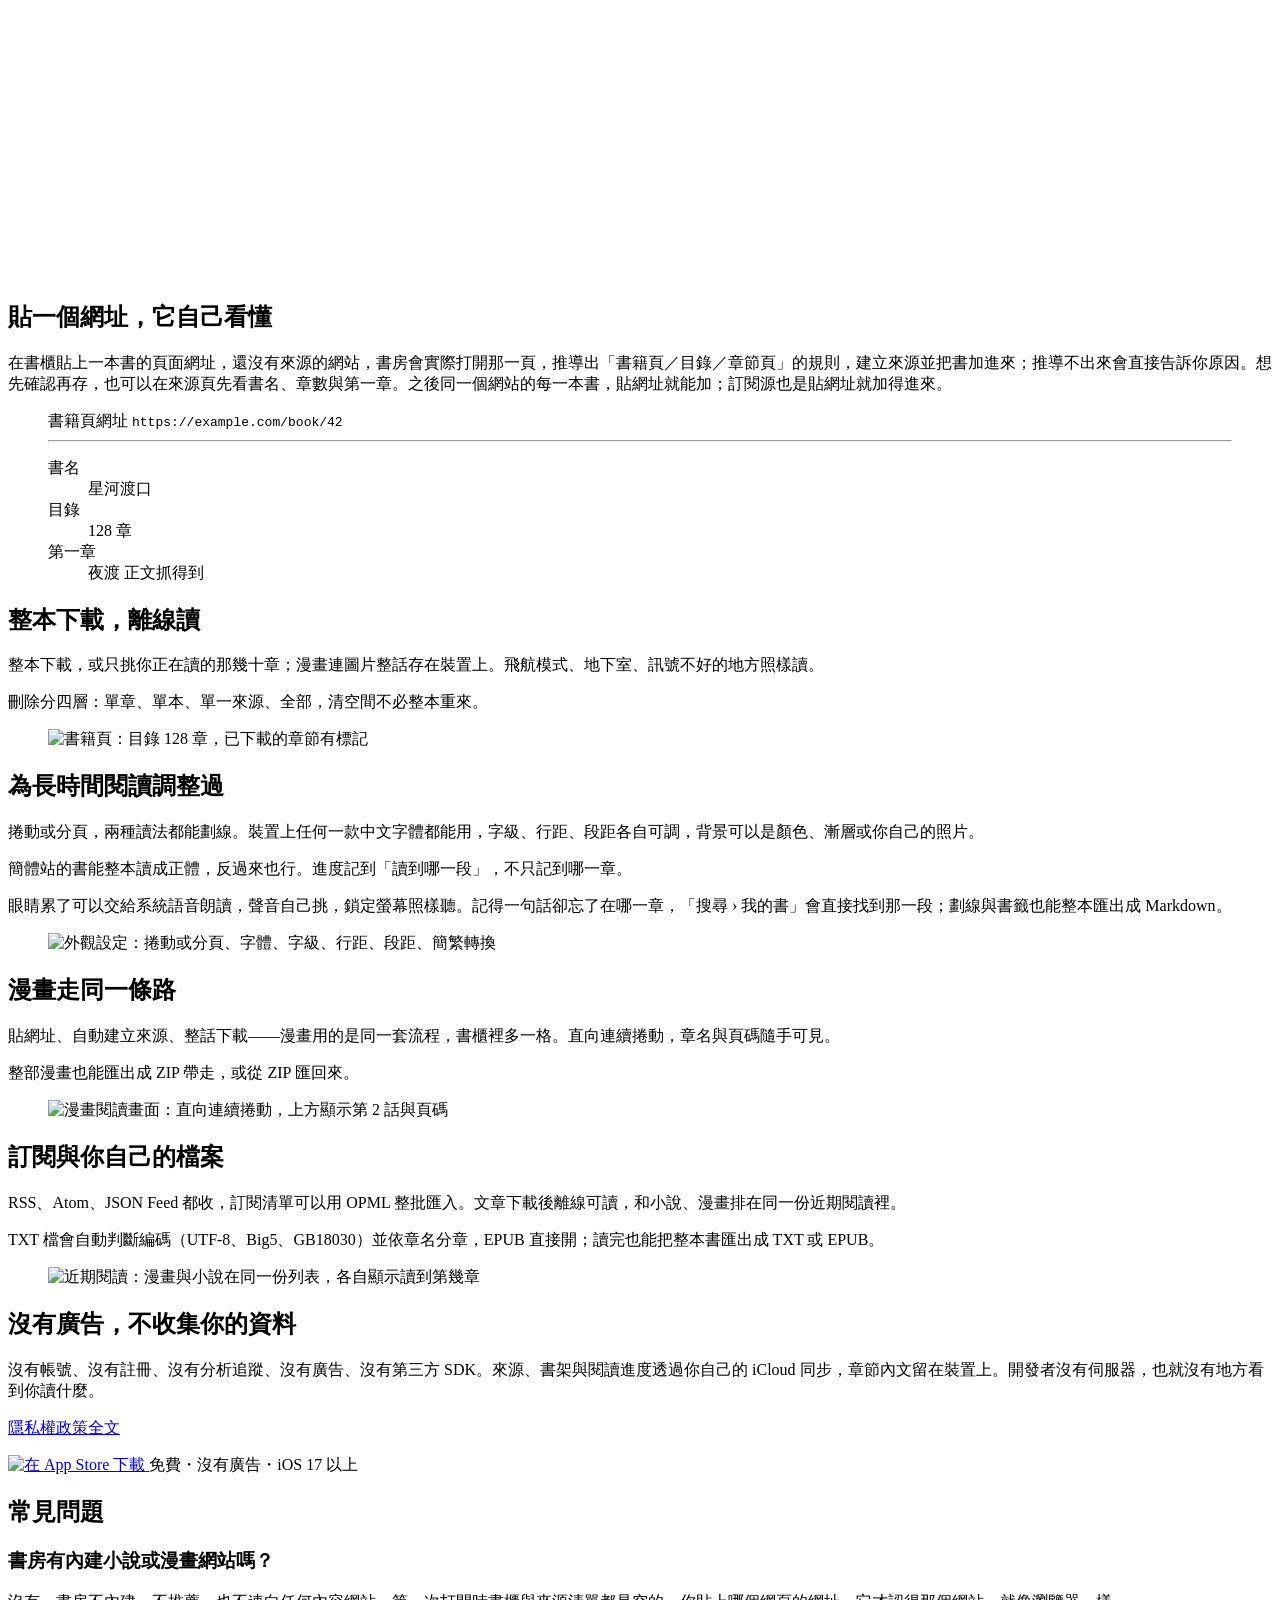
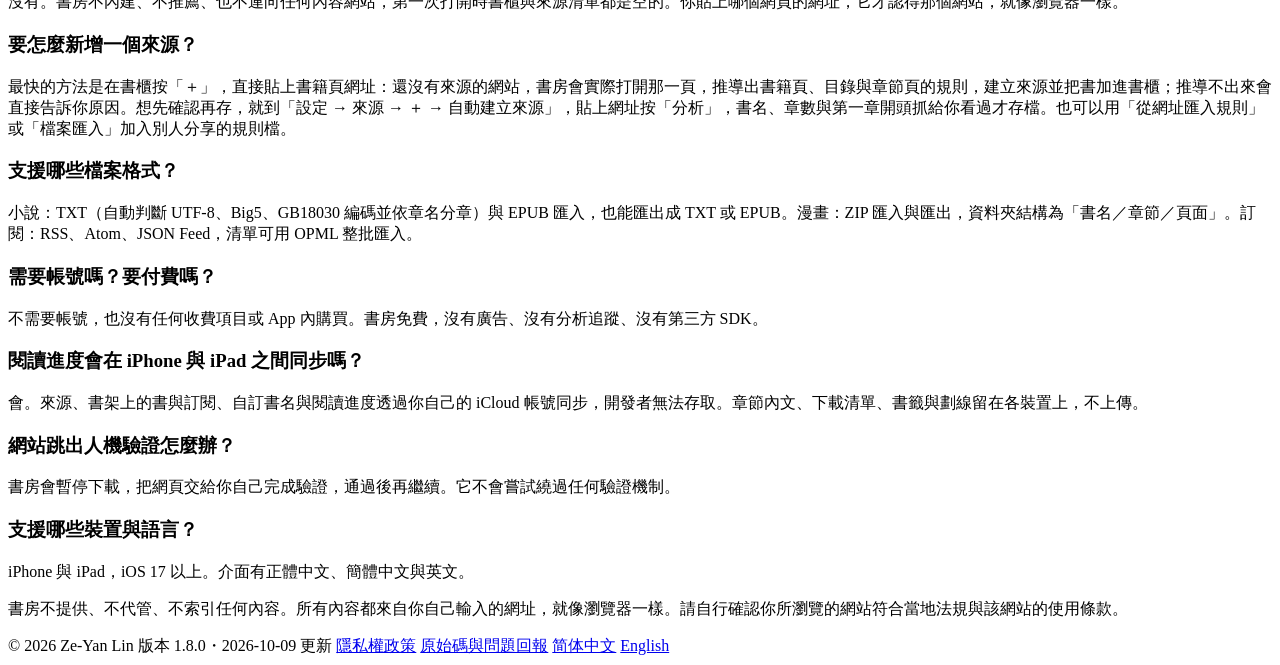
==== commit b22c576b: "- Queue downloads book by book, and step over the one that cannot move - Drop background downloads, " ====
--- a/site/index.html
+++ b/site/index.html
@@ -33,8 +33,8 @@
       "name": "書房",
       "operatingSystem": "iOS 17.0 或以上",
       "applicationCategory": "EntertainmentApplication",
-      "softwareVersion": "1.7.2",
-      "dateModified": "2026-09-28",
+      "softwareVersion": "1.8.0",
+      "dateModified": "2026-10-09",
       "description": "來源由你決定的閱讀器：貼上網址，小說、漫畫或訂閱就變成書櫃裡的一本，下載後離線讀，也讀 TXT 與 EPUB。沒有帳號、沒有廣告、不收集資料。",
       "offers": { "@type": "Offer", "price": "0", "priceCurrency": "TWD" },
       "installUrl": "https://apps.apple.com/app/id6798525550",
@@ -229,7 +229,7 @@
 
   <footer class="foot">
     <span>© 2026 Ze-Yan Lin</span>
-    <span>版本 1.7.2・<time datetime="2026-09-28">2026-09-28</time> 更新</span>
+    <span>版本 1.8.0・<time datetime="2026-10-09">2026-10-09</time> 更新</span>
     <a href="/privacy/">隱私權政策</a>
     <a href="https://github.com/linzeyan/Reader">原始碼與問題回報</a>
     <a href="/zh-Hans/" lang="zh-Hans" hreflang="zh-Hans">简体中文</a>
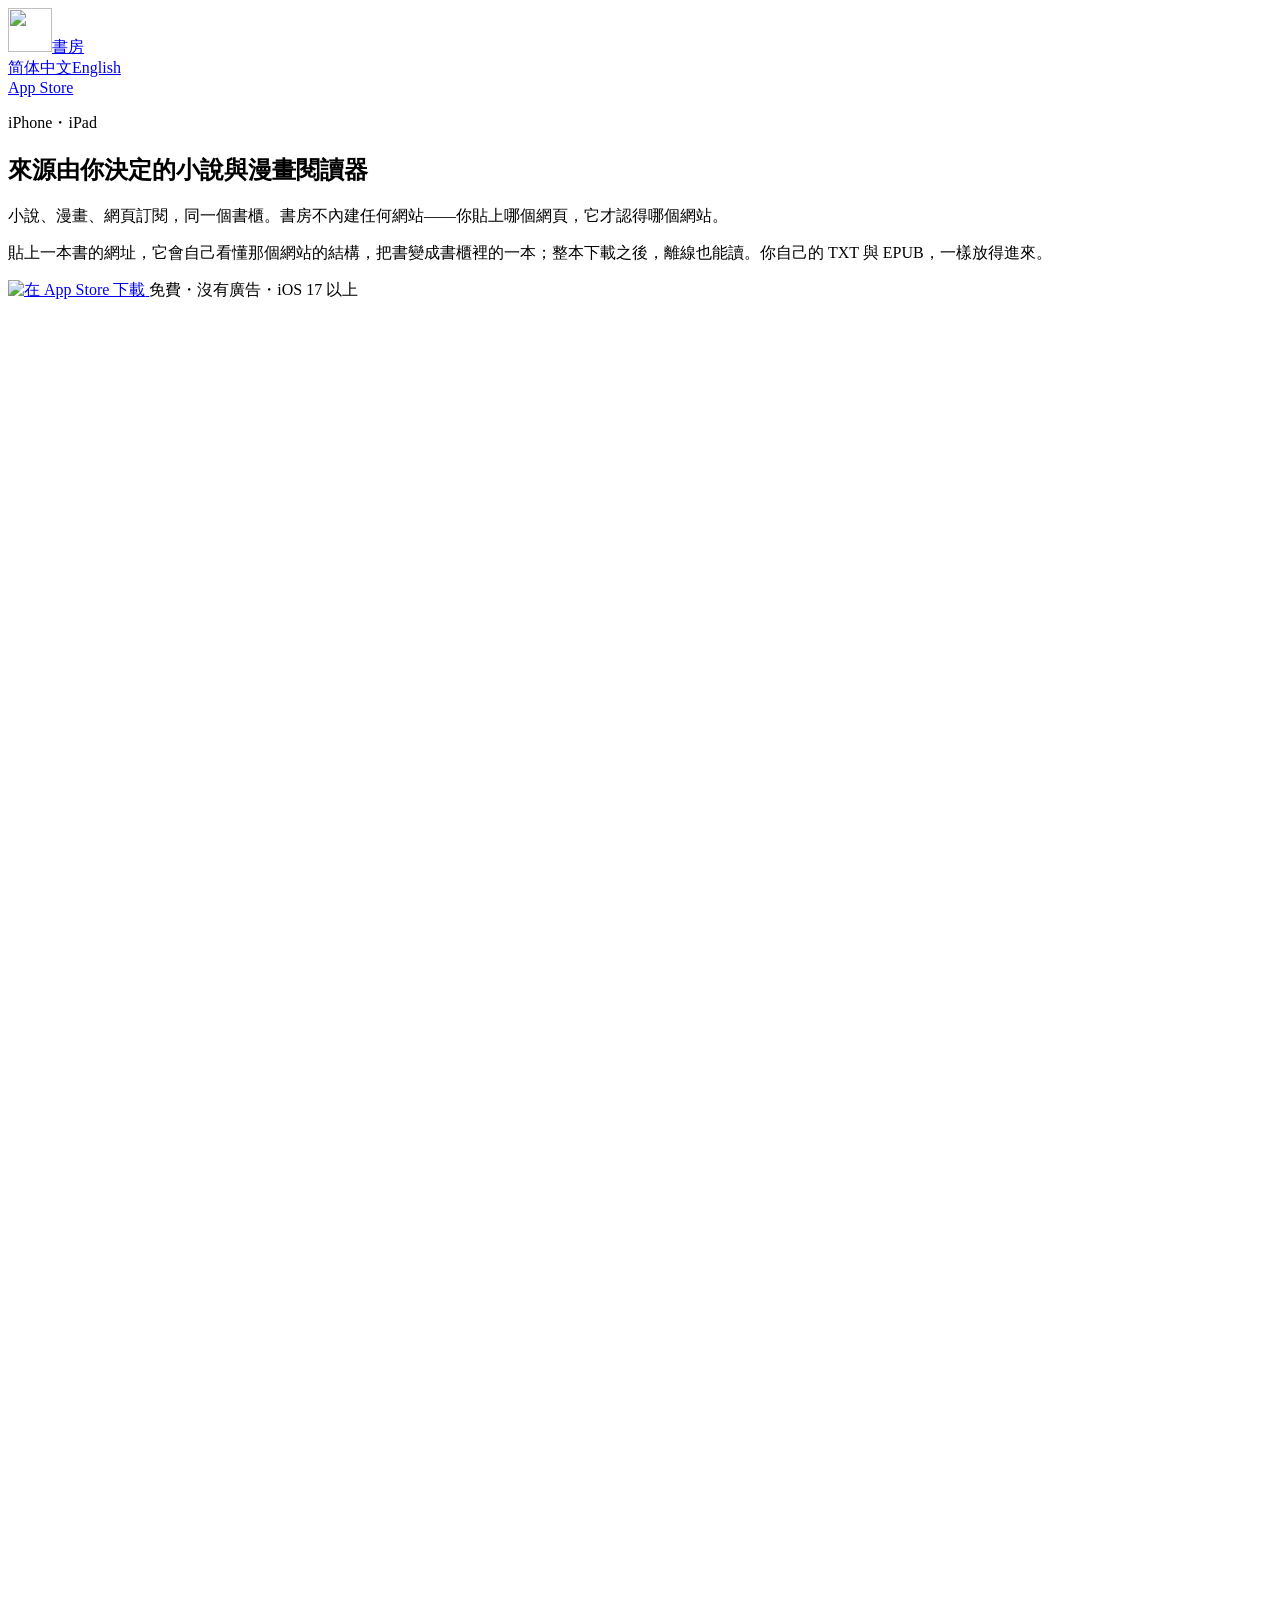
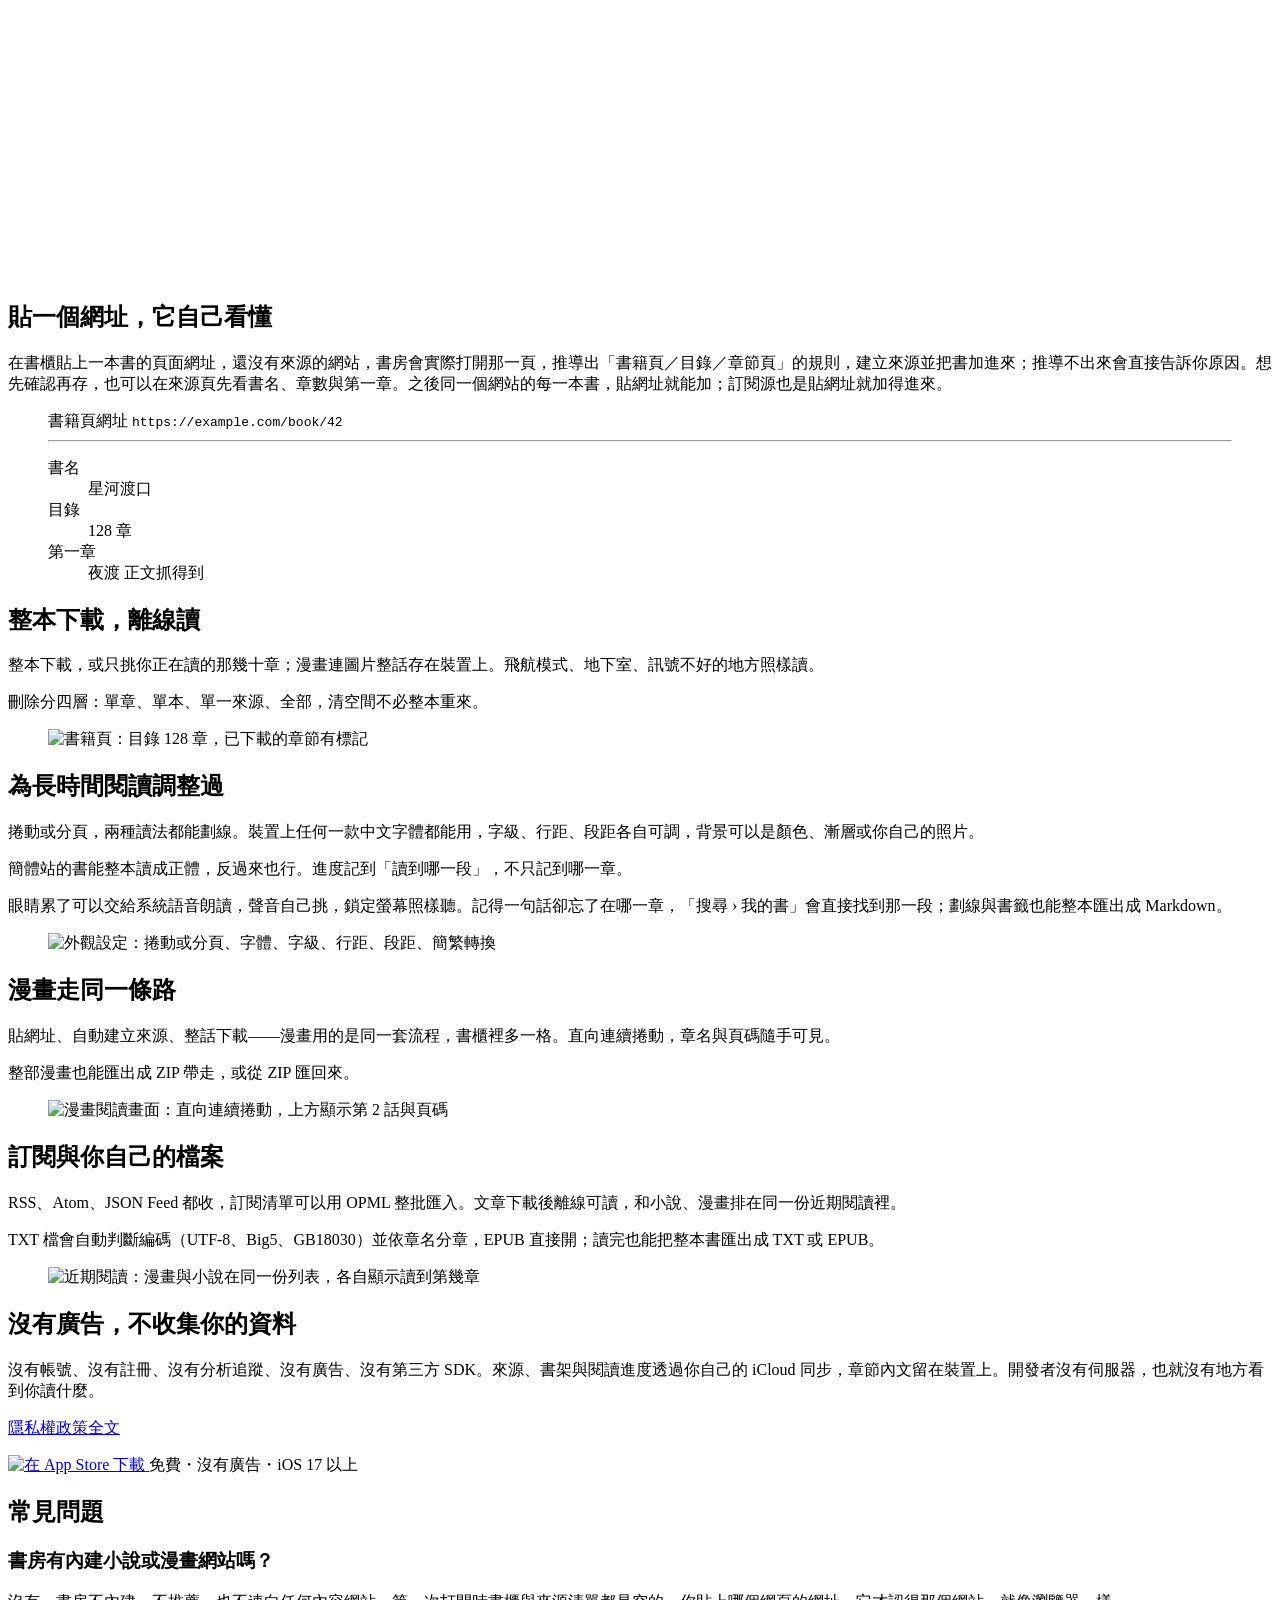
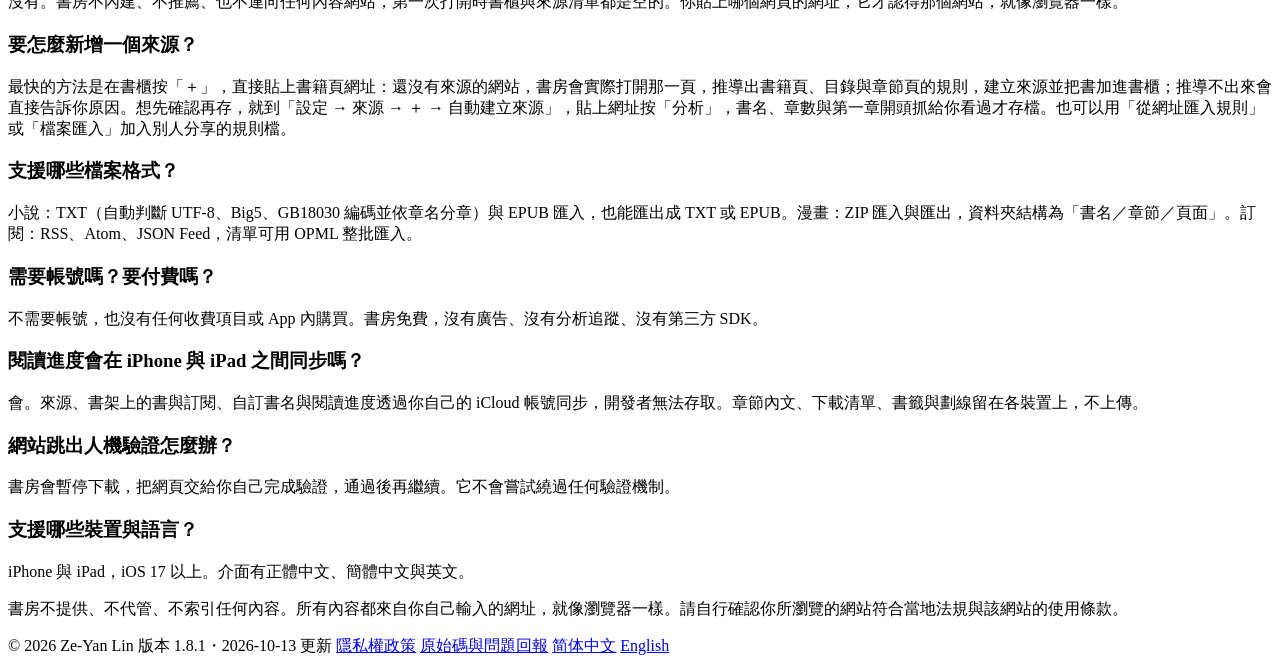
==== commit ed6833e4: "Bump to 1.8.1 (20) on iOS and Android The Android app now matches the iOS one, so it takes the same " ====
--- a/site/index.html
+++ b/site/index.html
@@ -33,8 +33,8 @@
       "name": "書房",
       "operatingSystem": "iOS 17.0 或以上",
       "applicationCategory": "EntertainmentApplication",
-      "softwareVersion": "1.8.0",
-      "dateModified": "2026-10-09",
+      "softwareVersion": "1.8.1",
+      "dateModified": "2026-10-13",
       "description": "來源由你決定的閱讀器：貼上網址，小說、漫畫或訂閱就變成書櫃裡的一本，下載後離線讀，也讀 TXT 與 EPUB。沒有帳號、沒有廣告、不收集資料。",
       "offers": { "@type": "Offer", "price": "0", "priceCurrency": "TWD" },
       "installUrl": "https://apps.apple.com/app/id6798525550",
@@ -229,7 +229,7 @@
 
   <footer class="foot">
     <span>© 2026 Ze-Yan Lin</span>
-    <span>版本 1.8.0・<time datetime="2026-10-09">2026-10-09</time> 更新</span>
+    <span>版本 1.8.1・<time datetime="2026-10-13">2026-10-13</time> 更新</span>
     <a href="/privacy/">隱私權政策</a>
     <a href="https://github.com/linzeyan/Reader">原始碼與問題回報</a>
     <a href="/zh-Hans/" lang="zh-Hans" hreflang="zh-Hans">简体中文</a>
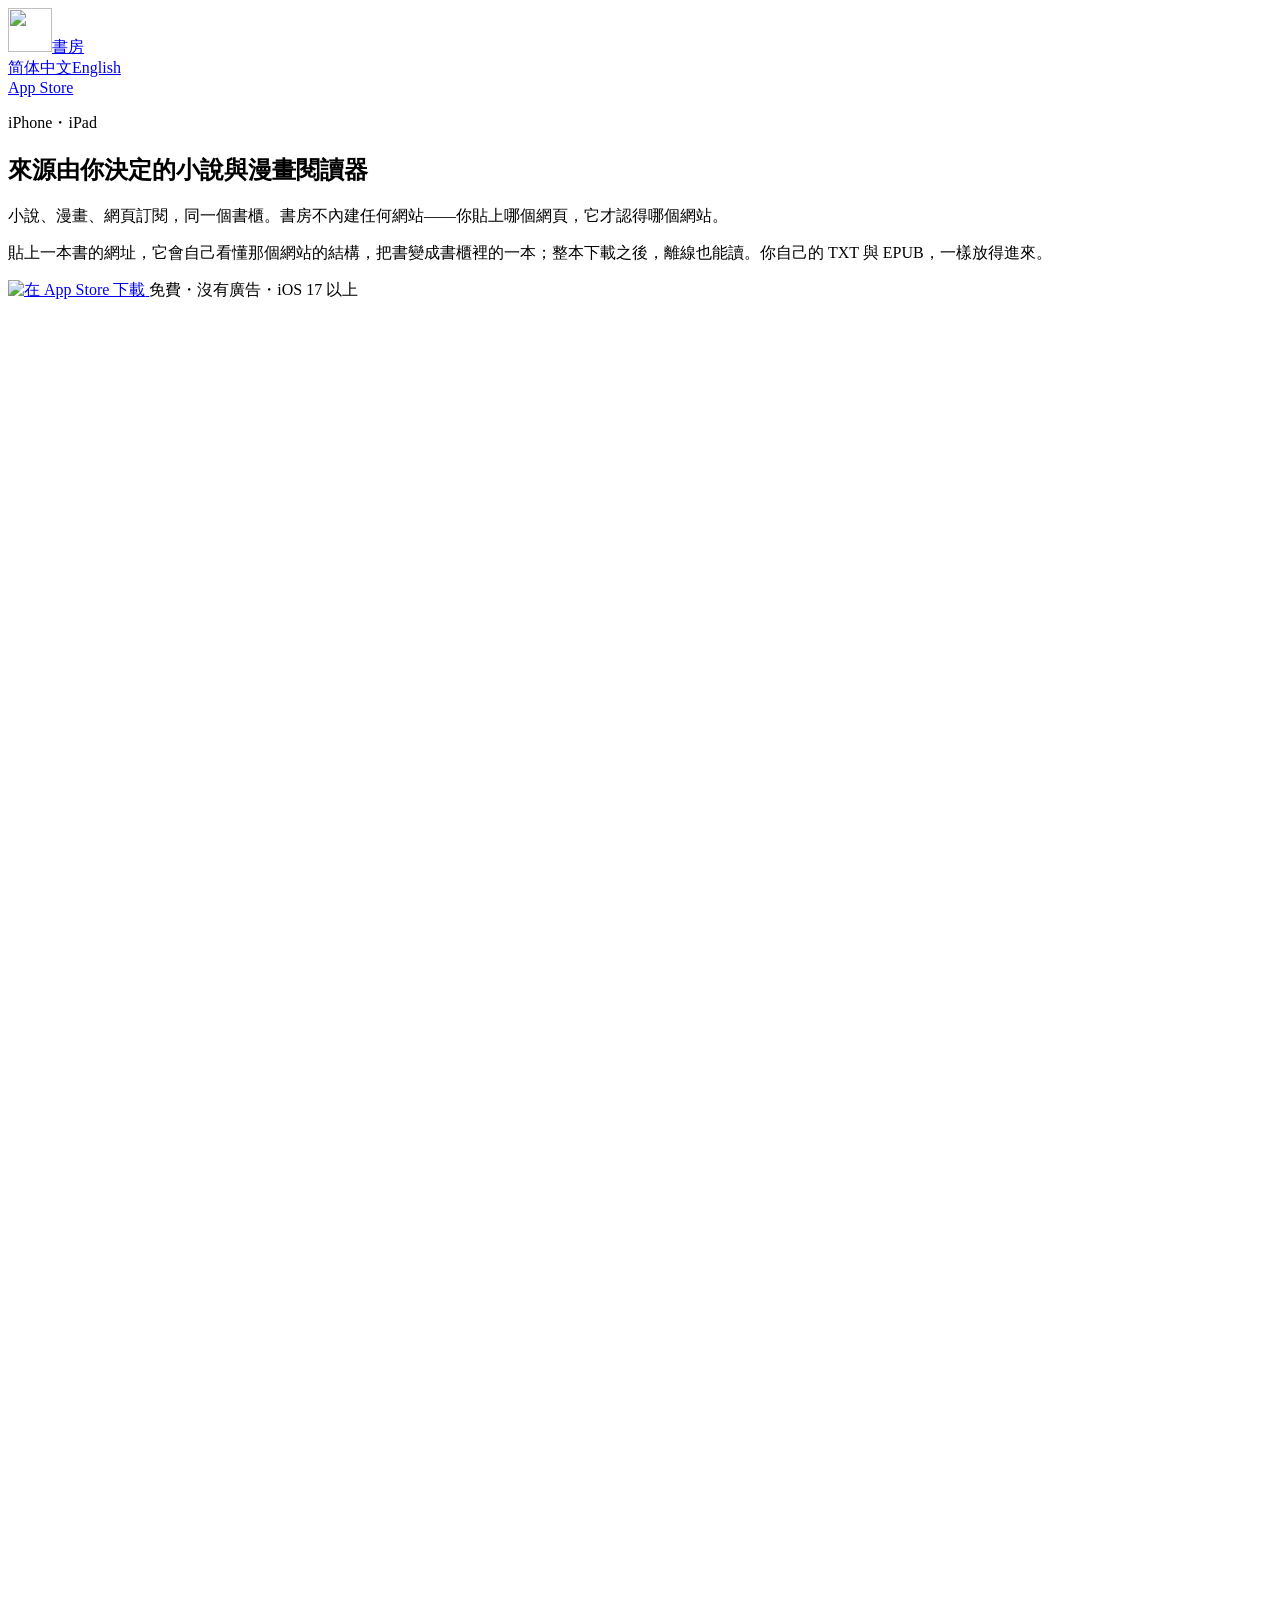
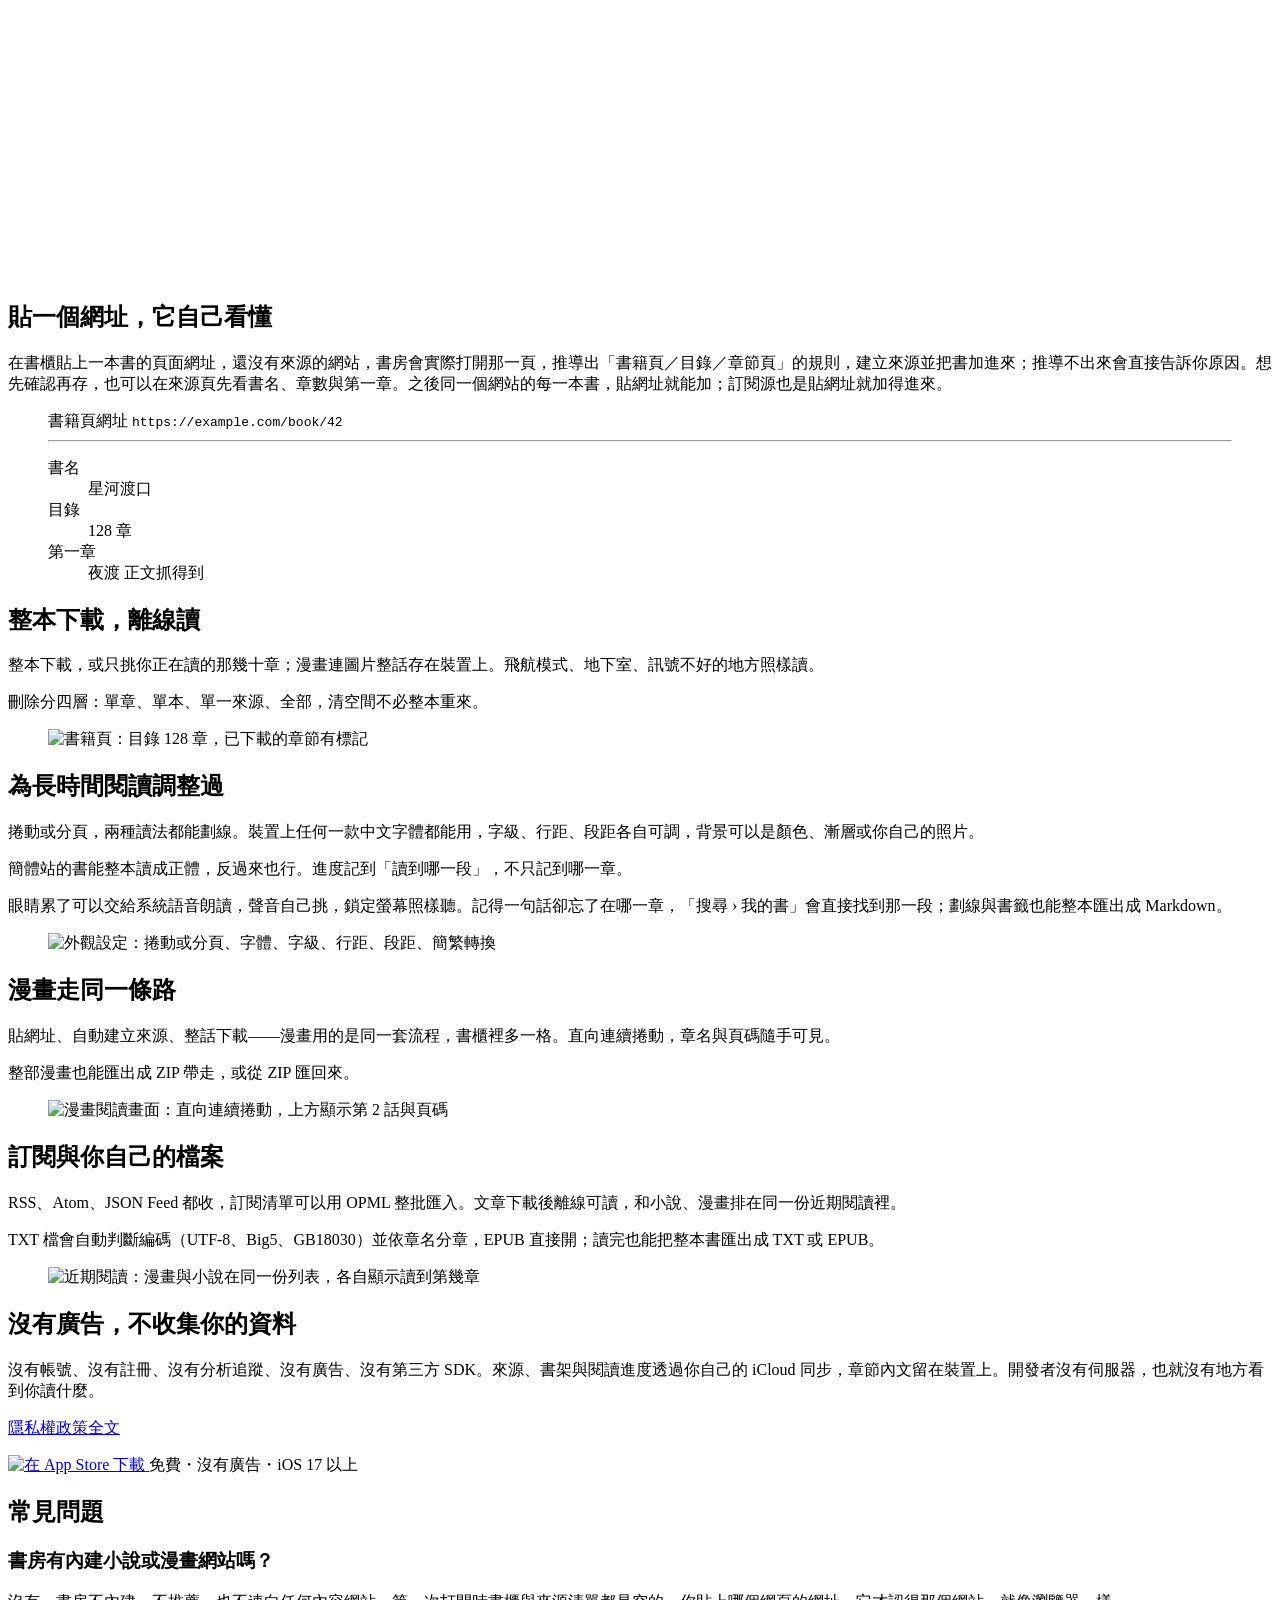
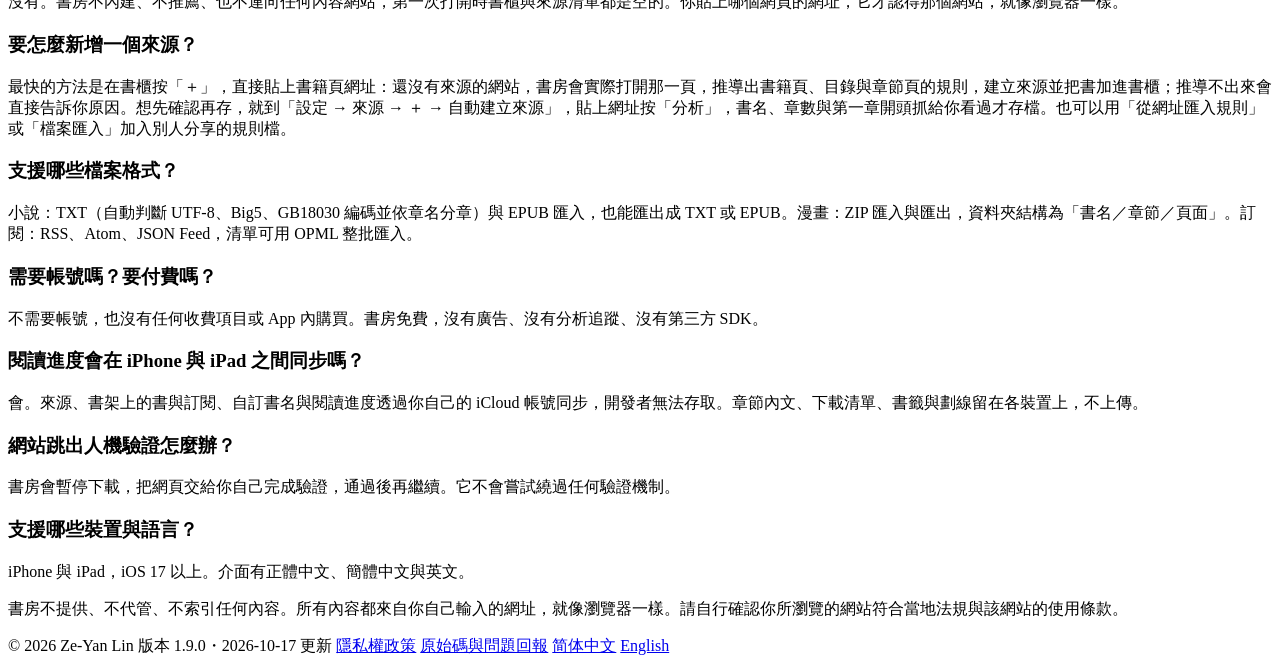
==== commit eb09d3f5: "- Share a web page to 書房 from a browser, and have it added the next time 書房 opens - Share a web addr" ====
--- a/site/index.html
+++ b/site/index.html
@@ -33,8 +33,8 @@
       "name": "書房",
       "operatingSystem": "iOS 17.0 或以上",
       "applicationCategory": "EntertainmentApplication",
-      "softwareVersion": "1.8.1",
-      "dateModified": "2026-10-13",
+      "softwareVersion": "1.9.0",
+      "dateModified": "2026-10-17",
       "description": "來源由你決定的閱讀器：貼上網址，小說、漫畫或訂閱就變成書櫃裡的一本，下載後離線讀，也讀 TXT 與 EPUB。沒有帳號、沒有廣告、不收集資料。",
       "offers": { "@type": "Offer", "price": "0", "priceCurrency": "TWD" },
       "installUrl": "https://apps.apple.com/app/id6798525550",
@@ -229,7 +229,7 @@
 
   <footer class="foot">
     <span>© 2026 Ze-Yan Lin</span>
-    <span>版本 1.8.1・<time datetime="2026-10-13">2026-10-13</time> 更新</span>
+    <span>版本 1.9.0・<time datetime="2026-10-17">2026-10-17</time> 更新</span>
     <a href="/privacy/">隱私權政策</a>
     <a href="https://github.com/linzeyan/Reader">原始碼與問題回報</a>
     <a href="/zh-Hans/" lang="zh-Hans" hreflang="zh-Hans">简体中文</a>
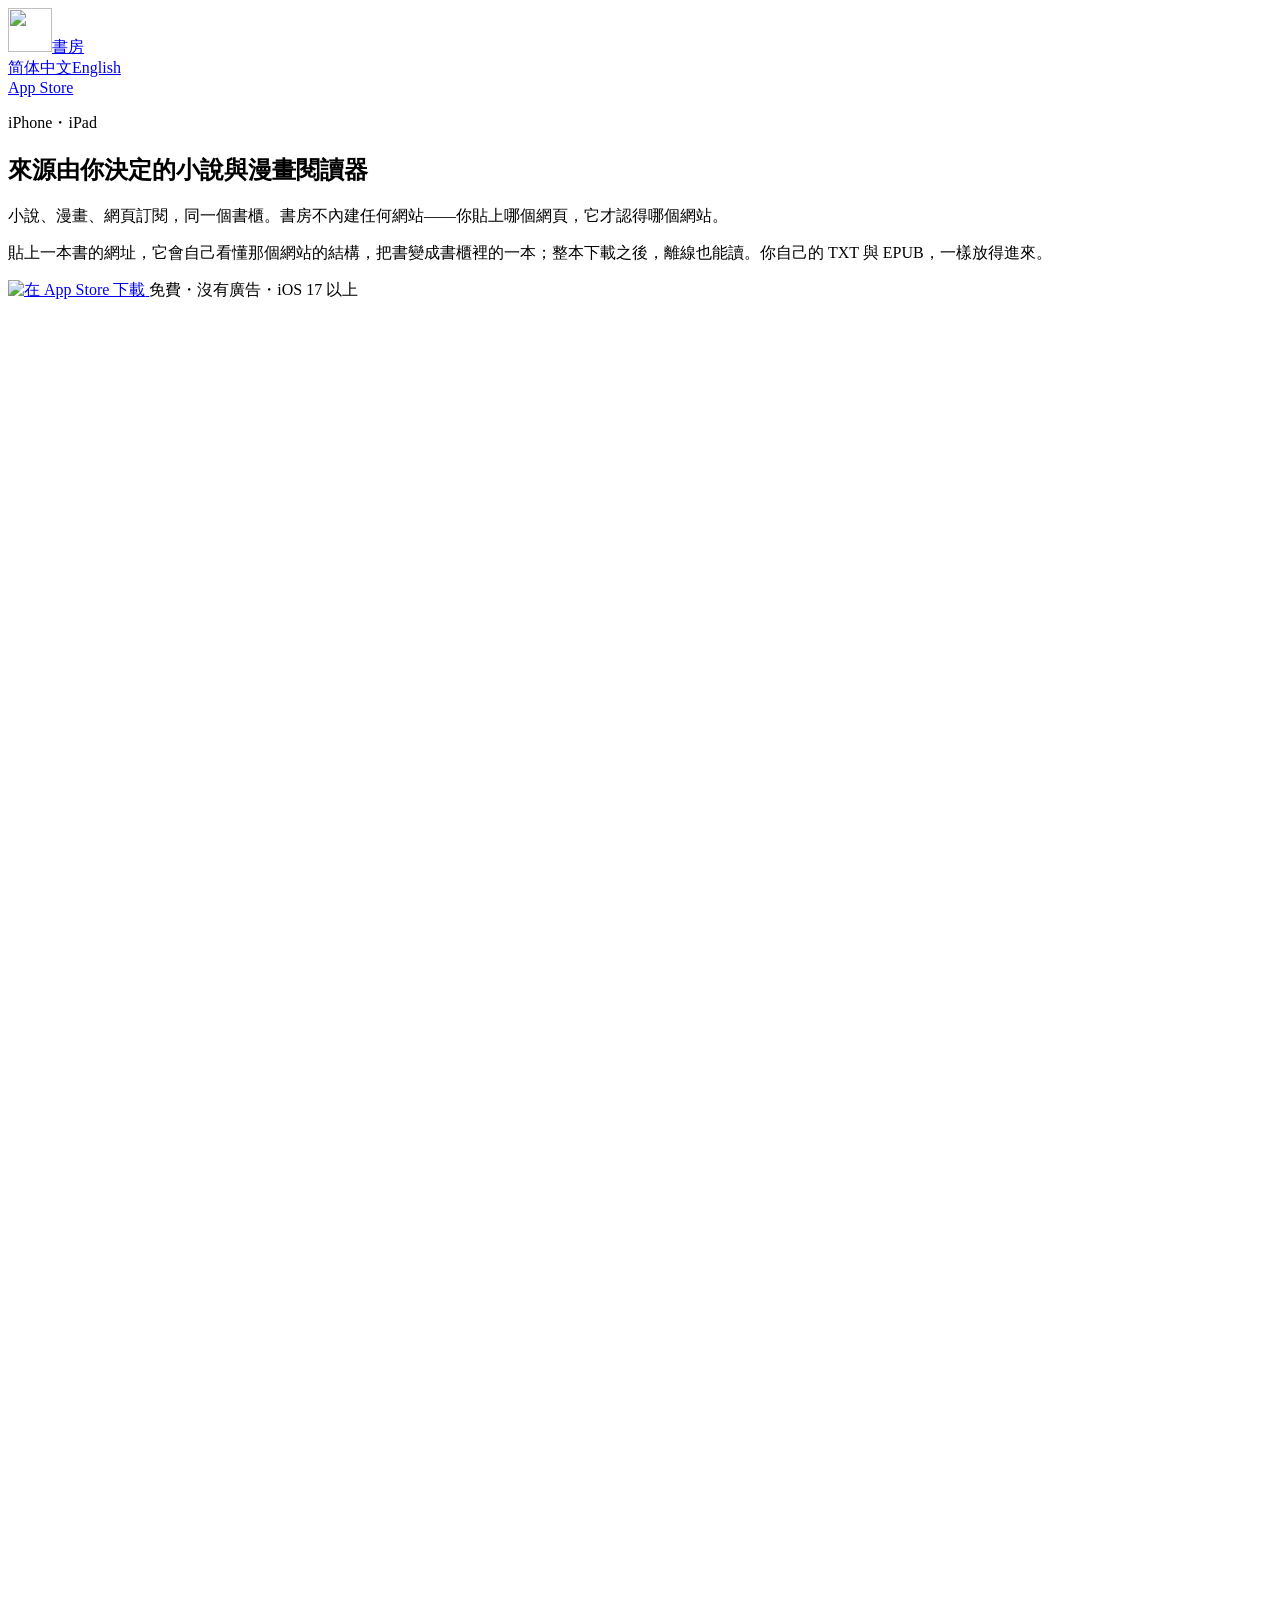
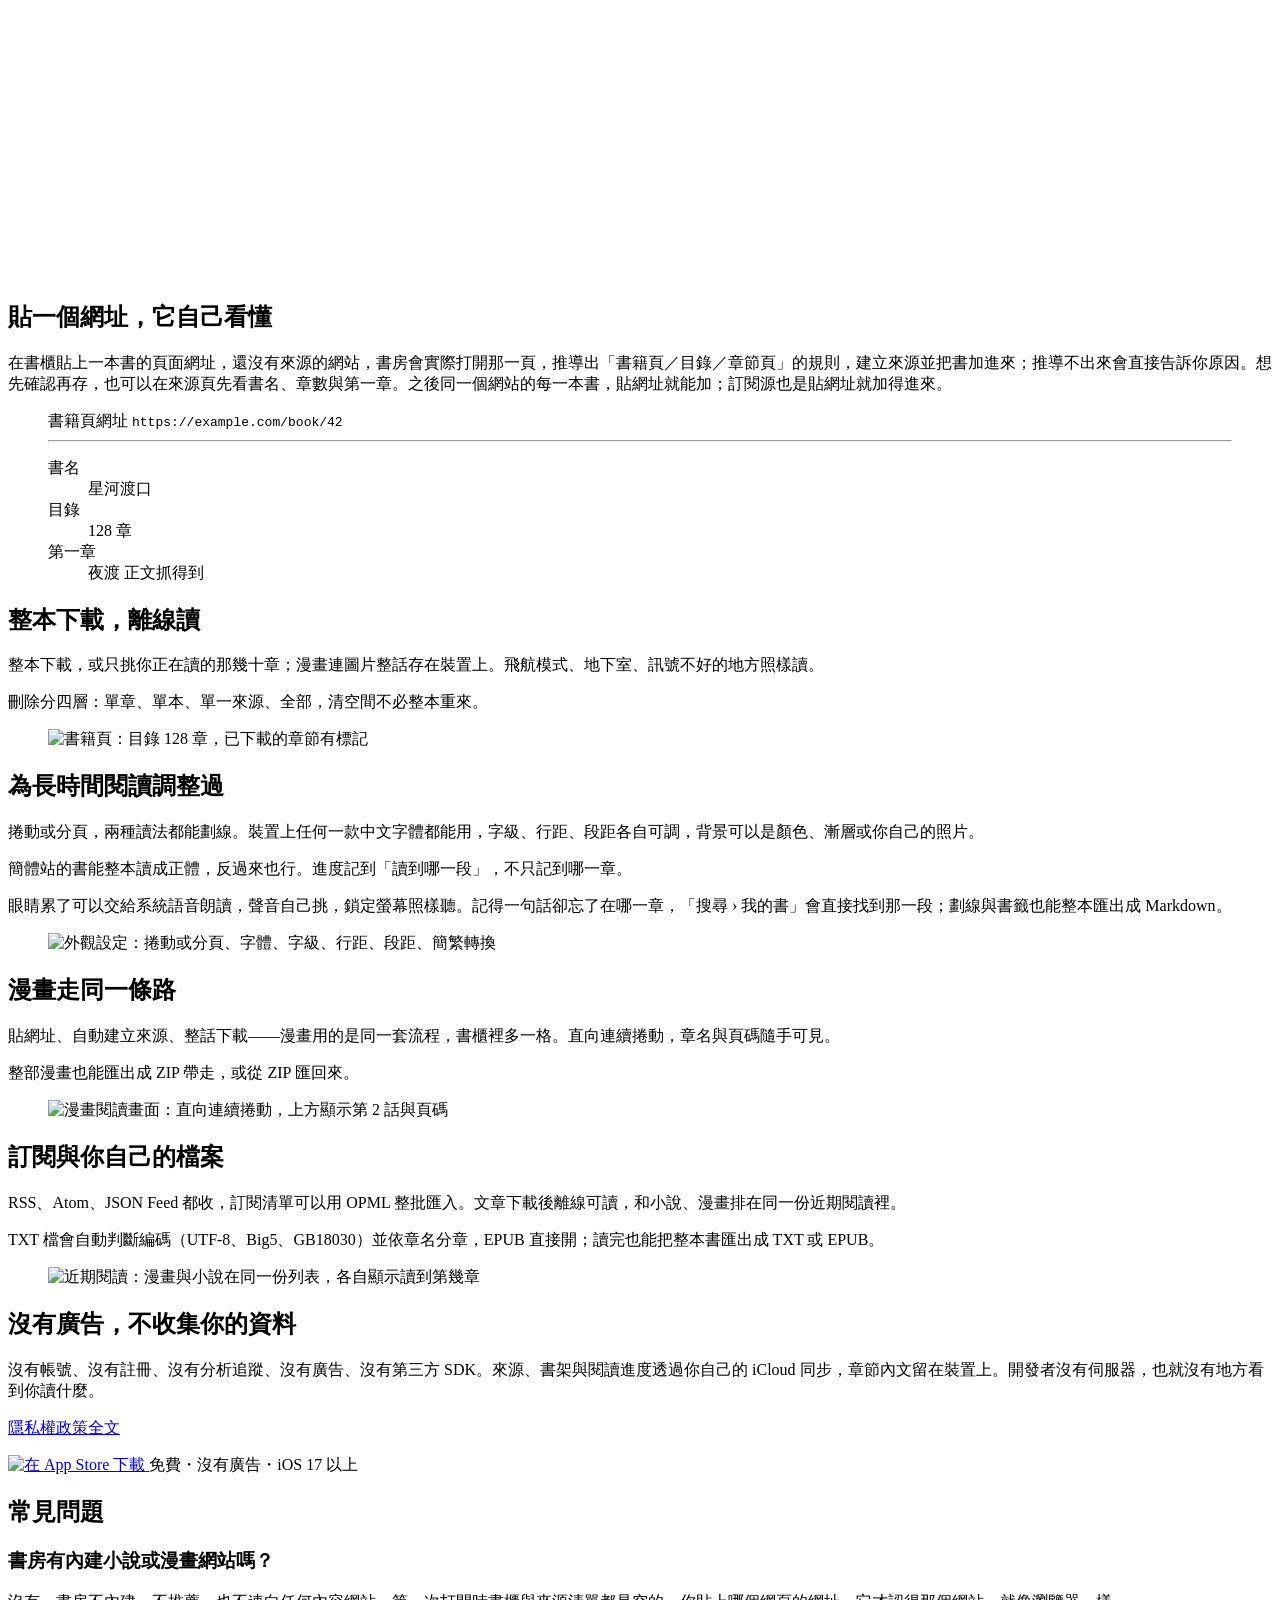
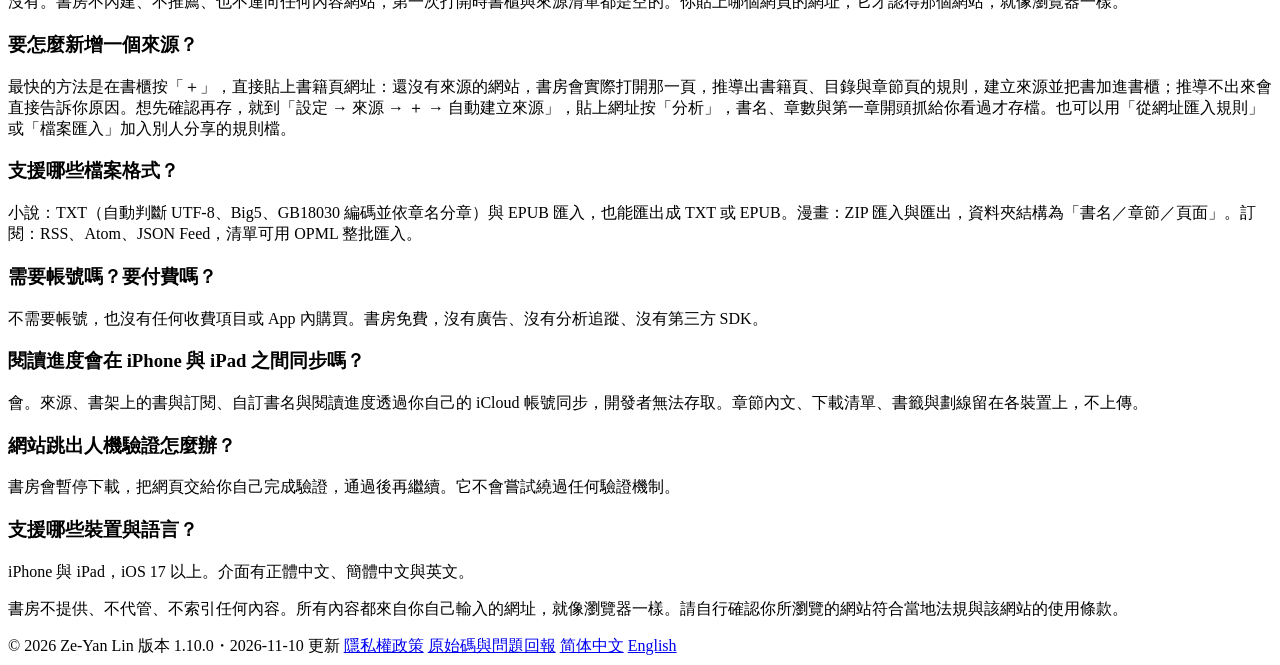
==== commit 0b7fdd01: "Bump to 1.10.0 (23) on iOS and Android Co-Authored-By: Claude Opus 5.5 <noreply@anthropic.com>" ====
--- a/site/index.html
+++ b/site/index.html
@@ -33,8 +33,8 @@
       "name": "書房",
       "operatingSystem": "iOS 17.0 或以上",
       "applicationCategory": "EntertainmentApplication",
-      "softwareVersion": "1.9.0",
-      "dateModified": "2026-10-17",
+      "softwareVersion": "1.10.0",
+      "dateModified": "2026-11-10",
       "description": "來源由你決定的閱讀器：貼上網址，小說、漫畫或訂閱就變成書櫃裡的一本，下載後離線讀，也讀 TXT 與 EPUB。沒有帳號、沒有廣告、不收集資料。",
       "offers": { "@type": "Offer", "price": "0", "priceCurrency": "TWD" },
       "installUrl": "https://apps.apple.com/app/id6798525550",
@@ -229,7 +229,7 @@
 
   <footer class="foot">
     <span>© 2026 Ze-Yan Lin</span>
-    <span>版本 1.9.0・<time datetime="2026-10-17">2026-10-17</time> 更新</span>
+    <span>版本 1.10.0・<time datetime="2026-11-10">2026-11-10</time> 更新</span>
     <a href="/privacy/">隱私權政策</a>
     <a href="https://github.com/linzeyan/Reader">原始碼與問題回報</a>
     <a href="/zh-Hans/" lang="zh-Hans" hreflang="zh-Hans">简体中文</a>
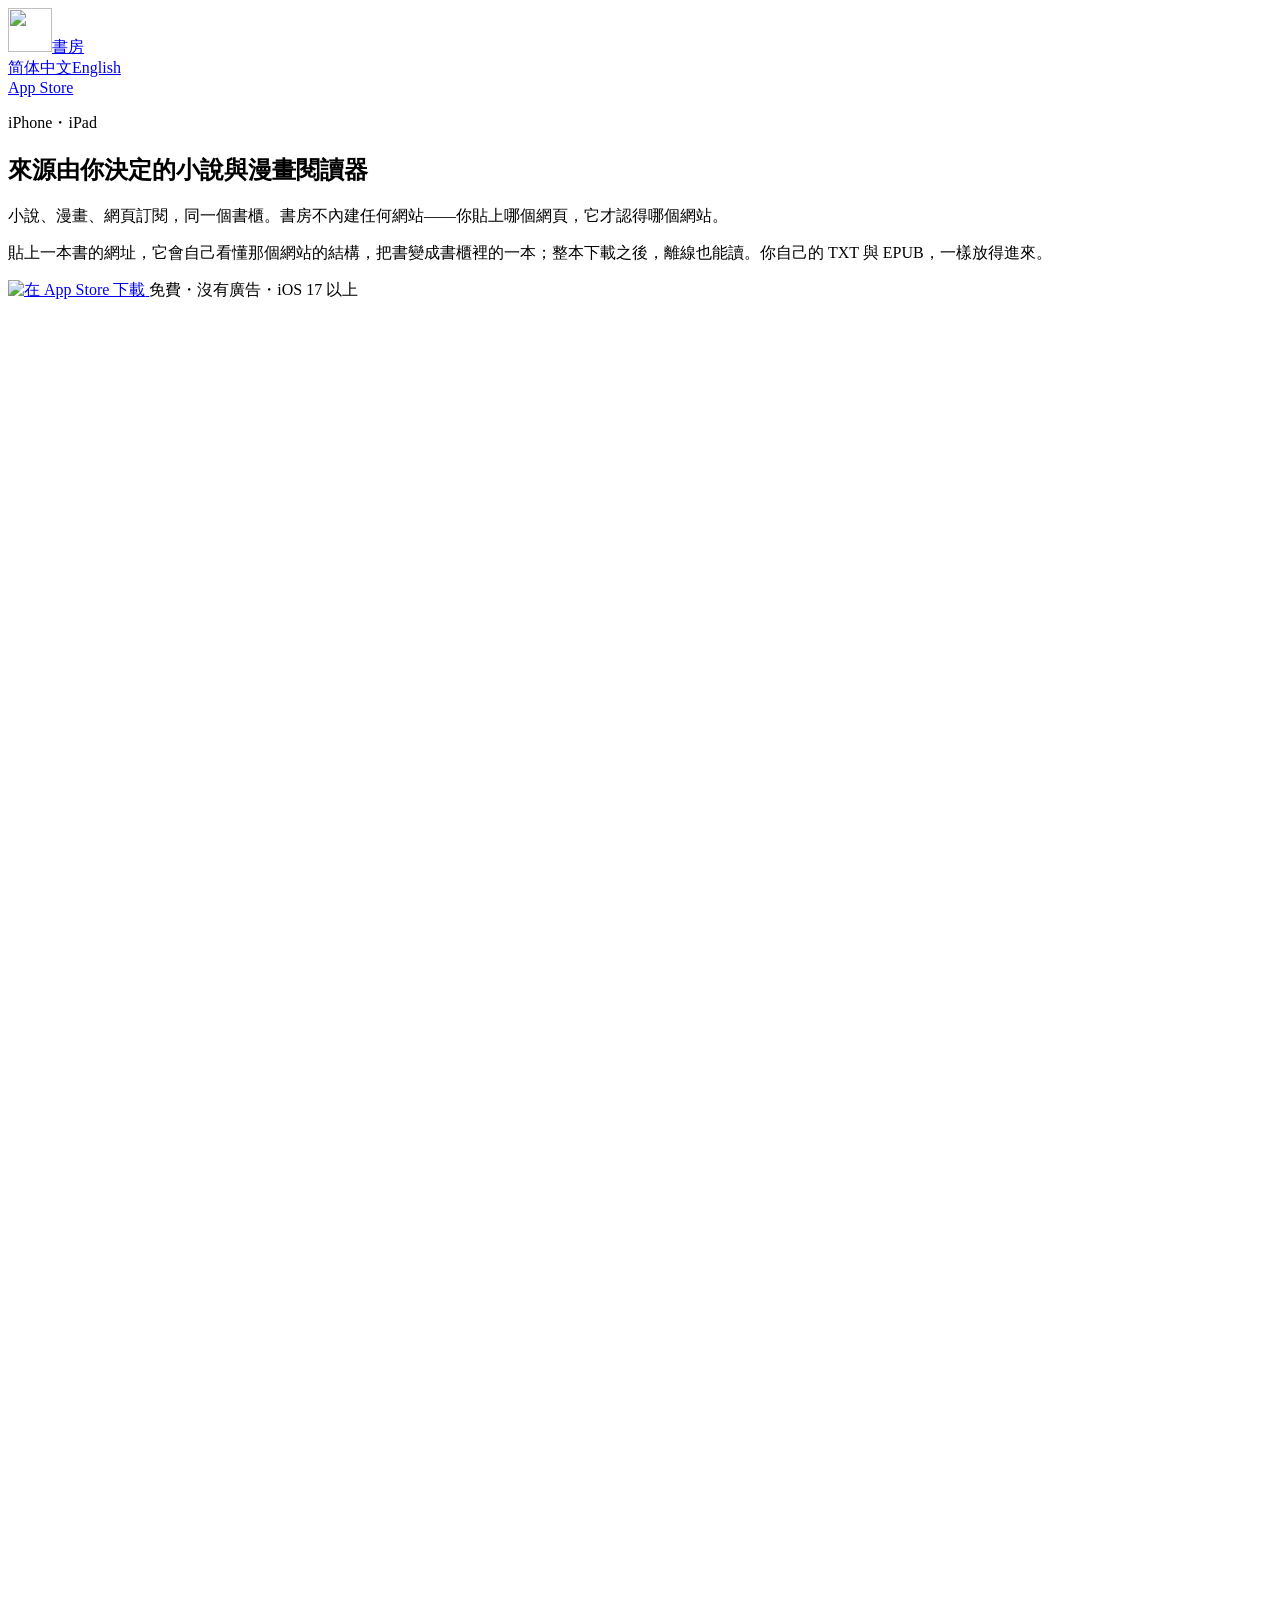
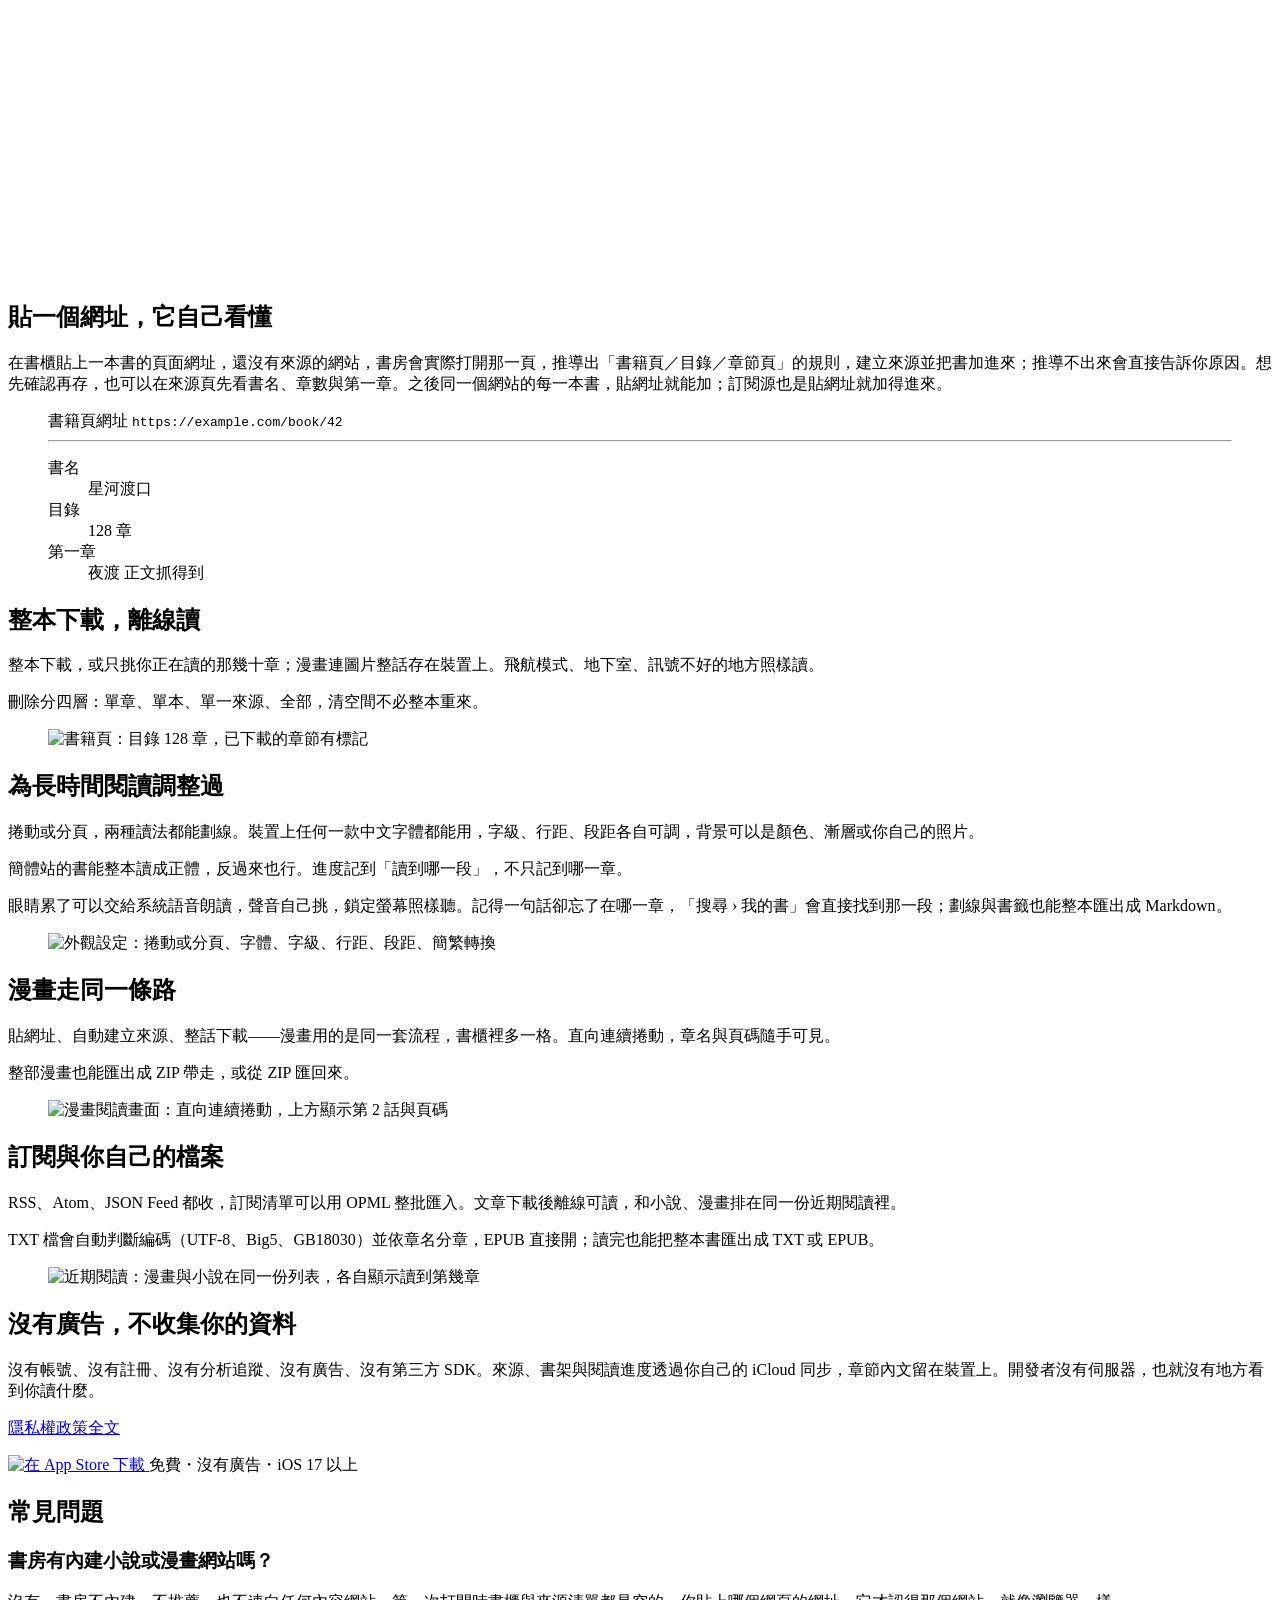
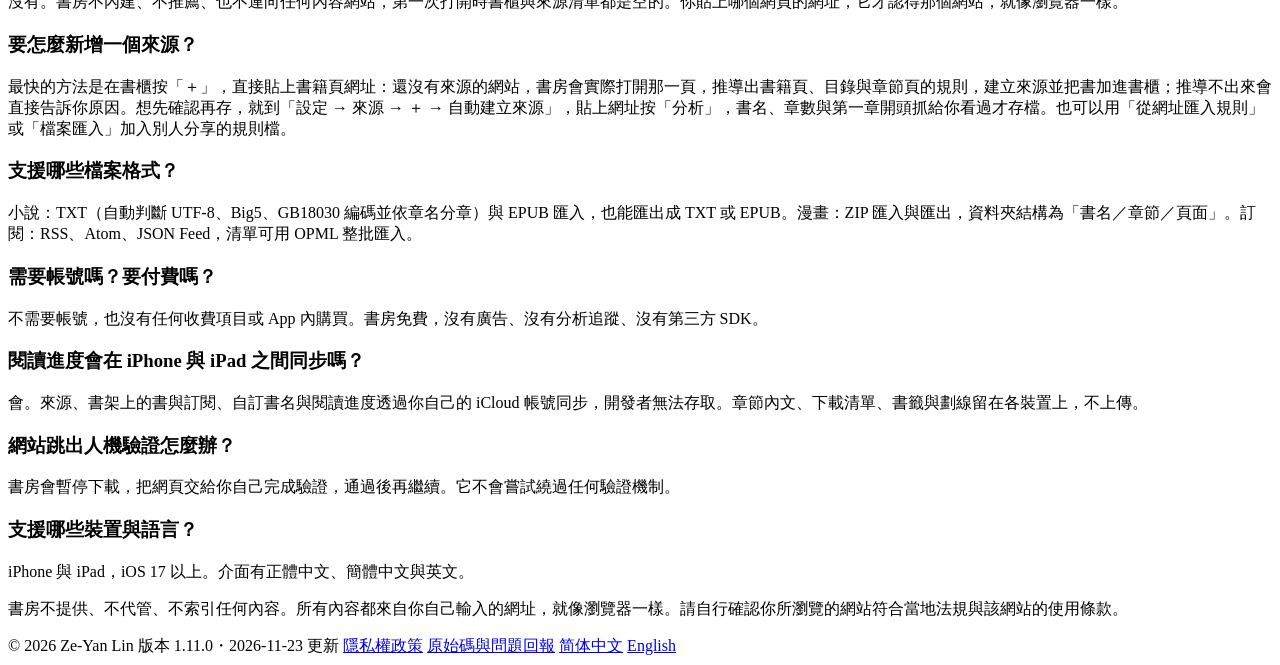
==== commit 4fac06c9: "Bump to 1.11.0 (24) on iOS and Android Co-Authored-By: Claude Opus 5.5 <noreply@anthropic.com>" ====
--- a/site/index.html
+++ b/site/index.html
@@ -33,8 +33,8 @@
       "name": "書房",
       "operatingSystem": "iOS 17.0 或以上",
       "applicationCategory": "EntertainmentApplication",
-      "softwareVersion": "1.10.0",
-      "dateModified": "2026-11-10",
+      "softwareVersion": "1.11.0",
+      "dateModified": "2026-11-23",
       "description": "來源由你決定的閱讀器：貼上網址，小說、漫畫或訂閱就變成書櫃裡的一本，下載後離線讀，也讀 TXT 與 EPUB。沒有帳號、沒有廣告、不收集資料。",
       "offers": { "@type": "Offer", "price": "0", "priceCurrency": "TWD" },
       "installUrl": "https://apps.apple.com/app/id6798525550",
@@ -229,7 +229,7 @@
 
   <footer class="foot">
     <span>© 2026 Ze-Yan Lin</span>
-    <span>版本 1.10.0・<time datetime="2026-11-10">2026-11-10</time> 更新</span>
+    <span>版本 1.11.0・<time datetime="2026-11-23">2026-11-23</time> 更新</span>
     <a href="/privacy/">隱私權政策</a>
     <a href="https://github.com/linzeyan/Reader">原始碼與問題回報</a>
     <a href="/zh-Hans/" lang="zh-Hans" hreflang="zh-Hans">简体中文</a>
